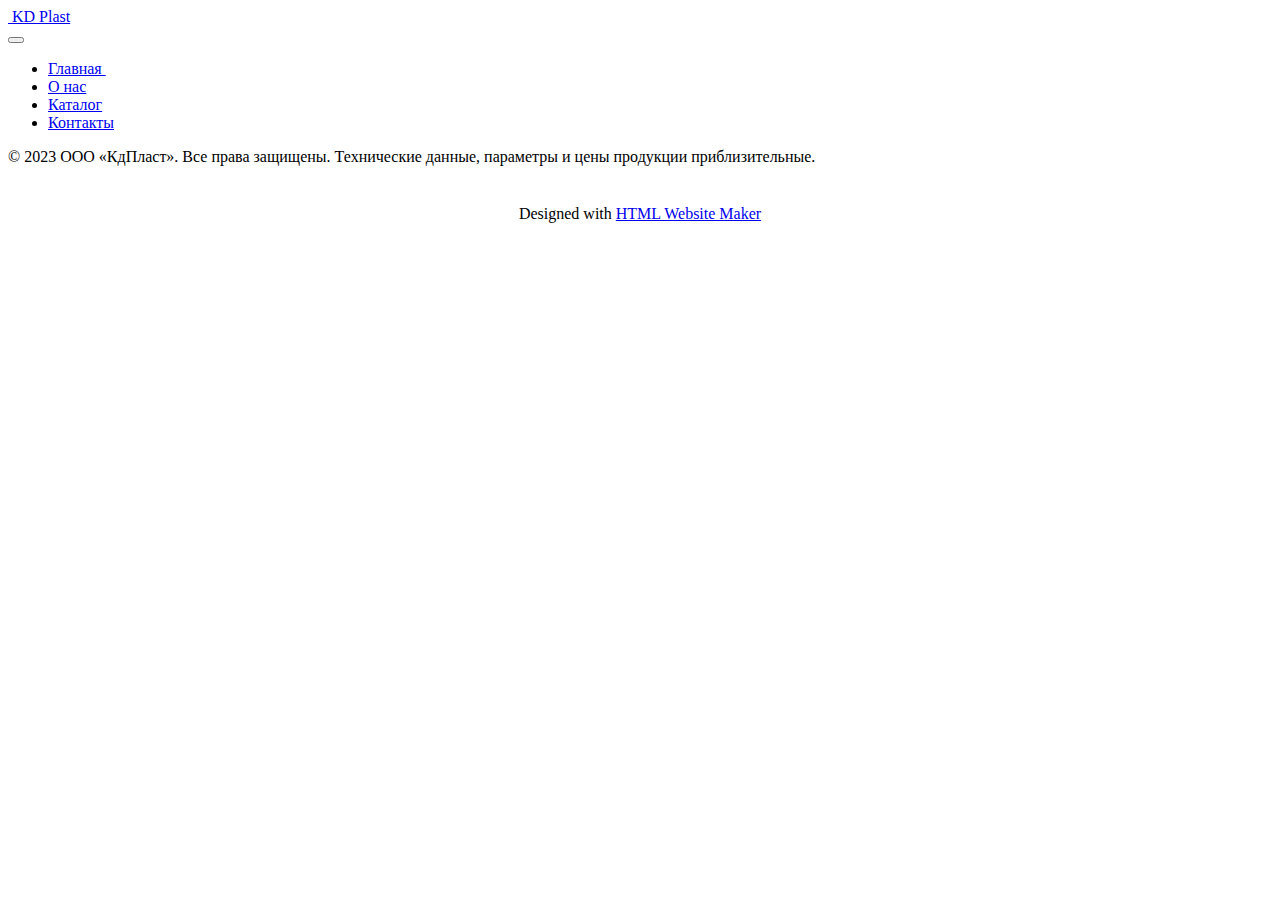
==== page2.html @ e521b4bc "Add files via upload" ====
<!DOCTYPE html>
<html  >
<head>
  <meta charset="UTF-8">
  <meta http-equiv="X-UA-Compatible" content="IE=edge">
  <meta name="generator" content="Mobirise v5.8.9, mobirise.com">
  <meta name="viewport" content="width=device-width, initial-scale=1, minimum-scale=1">
  <link rel="shortcut icon" href="assets/images/kd-plast.jpg" type="image/x-icon">
  <meta name="description" content="">
  
  
  <title>PVHVspenenny</title>
  <link rel="stylesheet" href="assets/bootstrap/css/bootstrap.min.css">
  <link rel="stylesheet" href="assets/bootstrap/css/bootstrap-grid.min.css">
  <link rel="stylesheet" href="assets/bootstrap/css/bootstrap-reboot.min.css">
  <link rel="stylesheet" href="assets/dropdown/css/style.css">
  <link rel="stylesheet" href="assets/socicon/css/styles.css">
  <link rel="stylesheet" href="assets/theme/css/style.css">
  <link rel="preload" href="https://fonts.googleapis.com/css?family=Inter:100,200,300,400,500,600,700,800,900&display=swap" as="style" onload="this.onload=null;this.rel='stylesheet'">
  <noscript><link rel="stylesheet" href="https://fonts.googleapis.com/css?family=Inter:100,200,300,400,500,600,700,800,900&display=swap"></noscript>
  <link rel="preload" as="style" href="assets/mobirise/css/mbr-additional.css"><link rel="stylesheet" href="assets/mobirise/css/mbr-additional.css" type="text/css">

  
  
  
</head>
<body>
  
  <section data-bs-version="5.1" class="menu menu3 cid-sFAA5oUu2Y" once="menu" id="menu3-r">
    
    <nav class="navbar navbar-dropdown navbar-fixed-top navbar-expand-lg">
        <div class="container-fluid">
            <div class="navbar-brand">
                <span class="navbar-logo">
                    <a href="index.html">
                        <img src="assets/images/kd-plast.jpg" alt="" style="height: 4.3rem;">
                    </a>
                </span>
                <span class="navbar-caption-wrap"><a class="navbar-caption text-primary display-5" href="index.html">KD Plast</a></span>
            </div>
            <button class="navbar-toggler" type="button" data-toggle="collapse" data-bs-toggle="collapse" data-target="#navbarSupportedContent" data-bs-target="#navbarSupportedContent" aria-controls="navbarNavAltMarkup" aria-expanded="false" aria-label="Toggle navigation">
                <div class="hamburger">
                    <span></span>
                    <span></span>
                    <span></span>
                    <span></span>
                </div>
            </button>
            <div class="collapse navbar-collapse" id="navbarSupportedContent">
                <ul class="navbar-nav nav-dropdown nav-right" data-app-modern-menu="true"><li class="nav-item"><a class="nav-link link text-primary display-7" href="index.html">Главная&nbsp;</a></li>
                    <li class="nav-item"><a class="nav-link link text-primary display-7" href="index.html#features16-9">О нас</a></li>
                    <li class="nav-item"><a class="nav-link link text-primary display-7" href="index.html#content17-o">Каталог</a>
                    </li><li class="nav-item"><a class="nav-link link text-primary display-7" href="index.html#contacts3-c">Контакты</a></li></ul>
                <div class="icons-menu">
                    
                        <span class="p-2 mbr-iconfont socicon-instagram socicon" style="font-size: 23px; color: rgb(5, 56, 107); fill: rgb(5, 56, 107);"></span>
                    
                    
                    
                    
                </div>
                
            </div>
        </div>
    </nav>
</section>

<section data-bs-version="5.1" class="footer7 cid-tExqvWkfB7" once="footers" id="footer7-s">

    

    

    <div class="container">
        <div class="media-container-row align-center mbr-white">
            <div class="col-12">
                <p class="mbr-text mb-0 mbr-fonts-style display-7">
                    © 2023 ООО «КдПласт». Все права защищены. Технические данные, параметры и цены продукции приблизительные.
                </p>
            </div>
        </div>
    </div>
</section><section class="display-7" style="padding: 0;align-items: center;justify-content: center;flex-wrap: wrap;    align-content: center;display: flex;position: relative;height: 4rem;"><a href="https://mobiri.se/3019730" style="flex: 1 1;height: 4rem;position: absolute;width: 100%;z-index: 1;"><img alt="" style="height: 4rem;" src="[data-uri]"></a><p style="margin: 0;text-align: center;" class="display-7">Designed with &#8204;</p><a style="z-index:1" href="https://mobirise.com/html-builder.html">HTML Website Maker</a></section><script src="assets/bootstrap/js/bootstrap.bundle.min.js"></script>  <script src="assets/smoothscroll/smooth-scroll.js"></script>  <script src="assets/ytplayer/index.js"></script>  <script src="assets/dropdown/js/navbar-dropdown.js"></script>  <script src="assets/theme/js/script.js"></script>  
  
  
</body>
</html>
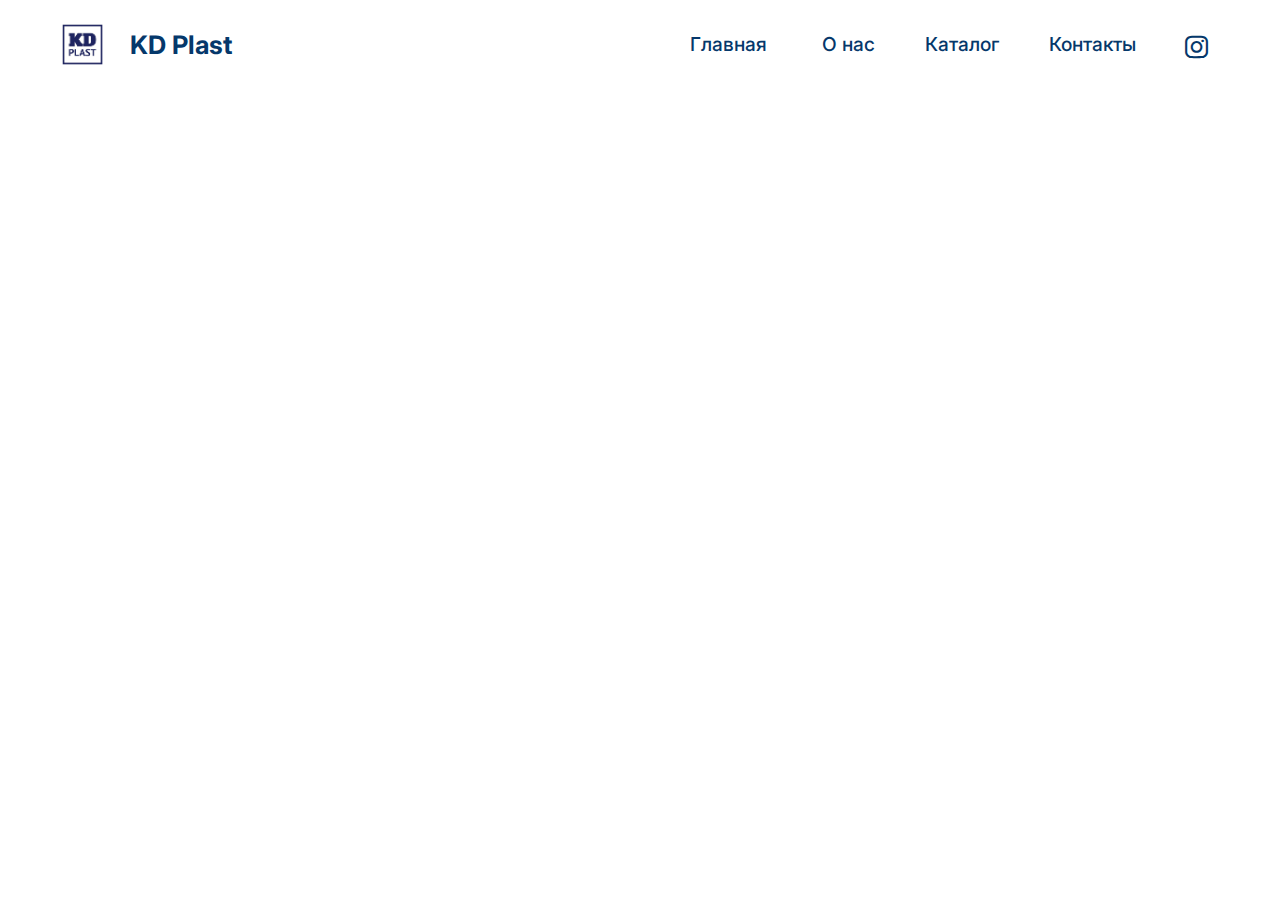
==== commit ebb8cfd6: "Update page2.html" ====
--- a/page2.html
+++ b/page2.html
@@ -80,8 +80,8 @@
             </div>
         </div>
     </div>
-</section><section class="display-7" style="padding: 0;align-items: center;justify-content: center;flex-wrap: wrap;    align-content: center;display: flex;position: relative;height: 4rem;"><a href="https://mobiri.se/3019730" style="flex: 1 1;height: 4rem;position: absolute;width: 100%;z-index: 1;"><img alt="" style="height: 4rem;" src="[data-uri]"></a><p style="margin: 0;text-align: center;" class="display-7">Designed with &#8204;</p><a style="z-index:1" href="https://mobirise.com/html-builder.html">HTML Website Maker</a></section><script src="assets/bootstrap/js/bootstrap.bundle.min.js"></script>  <script src="assets/smoothscroll/smooth-scroll.js"></script>  <script src="assets/ytplayer/index.js"></script>  <script src="assets/dropdown/js/navbar-dropdown.js"></script>  <script src="assets/theme/js/script.js"></script>  
+</section><script src="assets/bootstrap/js/bootstrap.bundle.min.js"></script>  <script src="assets/smoothscroll/smooth-scroll.js"></script>  <script src="assets/ytplayer/index.js"></script>  <script src="assets/dropdown/js/navbar-dropdown.js"></script>  <script src="assets/theme/js/script.js"></script>  
   
   
 </body>
-</html>+</html>
--- a/assets/dropdown/css/style.css
+++ b/assets/dropdown/css/style.css
@@ -0,0 +1,265 @@
+.navbar-dropdown {
+  left: 0;
+  padding: 0;
+  position: absolute;
+  right: 0;
+  top: 0;
+  transition: all 0.45s ease;
+  z-index: 1030;
+  background: #282828; }
+  .navbar-dropdown .navbar-logo {
+    margin-right: 0.8rem;
+    transition: margin 0.3s ease-in-out;
+    vertical-align: middle; }
+    .navbar-dropdown .navbar-logo img {
+      height: 3.125rem;
+      transition: all 0.3s ease-in-out; }
+    .navbar-dropdown .navbar-logo.mbr-iconfont {
+      font-size: 3.125rem;
+      line-height: 3.125rem; }
+  .navbar-dropdown .navbar-caption {
+    font-weight: 700;
+    white-space: normal;
+    vertical-align: -4px;
+    line-height: 3.125rem !important; }
+    .navbar-dropdown .navbar-caption, .navbar-dropdown .navbar-caption:hover {
+      color: inherit;
+      text-decoration: none; }
+  .navbar-dropdown .mbr-iconfont + .navbar-caption {
+    vertical-align: -1px; }
+  .navbar-dropdown.navbar-fixed-top {
+    position: fixed; }
+  .navbar-dropdown .navbar-brand span {
+    vertical-align: -4px; }
+  .navbar-dropdown.bg-color.transparent {
+    background: none; }
+  .navbar-dropdown.navbar-short .navbar-brand {
+    padding: 0.625rem 0; }
+    .navbar-dropdown.navbar-short .navbar-brand span {
+      vertical-align: -1px; }
+  .navbar-dropdown.navbar-short .navbar-caption {
+    line-height: 2.375rem !important;
+    vertical-align: -2px; }
+  .navbar-dropdown.navbar-short .navbar-logo {
+    margin-right: 0.5rem; }
+    .navbar-dropdown.navbar-short .navbar-logo img {
+      height: 2.375rem; }
+    .navbar-dropdown.navbar-short .navbar-logo.mbr-iconfont {
+      font-size: 2.375rem;
+      line-height: 2.375rem; }
+  .navbar-dropdown.navbar-short .mbr-table-cell {
+    height: 3.625rem; }
+  .navbar-dropdown .navbar-close {
+    left: 0.6875rem;
+    position: fixed;
+    top: 0.75rem;
+    z-index: 1000; }
+  .navbar-dropdown .hamburger-icon {
+    content: "";
+    display: inline-block;
+    vertical-align: middle;
+    width: 16px;
+    -webkit-box-shadow: 0 -6px 0 1px #282828,0 0 0 1px #282828,0 6px 0 1px #282828;
+    -moz-box-shadow: 0 -6px 0 1px #282828,0 0 0 1px #282828,0 6px 0 1px #282828;
+    box-shadow: 0 -6px 0 1px #282828,0 0 0 1px #282828,0 6px 0 1px #282828; }
+
+.dropdown-menu .dropdown-toggle[data-toggle="dropdown-submenu"]::after {
+  border-bottom: 0.35em solid transparent;
+  border-left: 0.35em solid;
+  border-right: 0;
+  border-top: 0.35em solid transparent;
+  margin-left: 0.3rem; }
+
+.dropdown-menu .dropdown-item:focus {
+  outline: 0; }
+
+.nav-dropdown {
+  font-size: 0.75rem;
+  font-weight: 500;
+  height: auto !important; }
+  .nav-dropdown .nav-btn {
+    padding-left: 1rem; }
+  .nav-dropdown .link {
+    margin: .667em 1.667em;
+    font-weight: 500;
+    padding: 0;
+    transition: color .2s ease-in-out; }
+    .nav-dropdown .link.dropdown-toggle {
+      margin-right: 2.583em; }
+      .nav-dropdown .link.dropdown-toggle::after {
+        margin-left: .25rem;
+        border-top: 0.35em solid;
+        border-right: 0.35em solid transparent;
+        border-left: 0.35em solid transparent;
+        border-bottom: 0; }
+      .nav-dropdown .link.dropdown-toggle[aria-expanded="true"] {
+        margin: 0;
+        padding: 0.667em 3.263em  0.667em 1.667em; }
+  .nav-dropdown .link::after,
+  .nav-dropdown .dropdown-item::after {
+    color: inherit; }
+  .nav-dropdown .btn {
+    font-size: 0.75rem;
+    font-weight: 700;
+    letter-spacing: 0;
+    margin-bottom: 0;
+    padding-left: 1.25rem;
+    padding-right: 1.25rem; }
+  .nav-dropdown .dropdown-menu {
+    border-radius: 0;
+    border: 0;
+    left: 0;
+    margin: 0;
+    padding-bottom: 1.25rem;
+    padding-top: 1.25rem;
+    position: relative; }
+  .nav-dropdown .dropdown-submenu {
+    margin-left: 0.125rem;
+    top: 0; }
+  .nav-dropdown .dropdown-item {
+    font-weight: 500;
+    line-height: 2;
+    padding: 0.3846em 4.615em 0.3846em 1.5385em;
+    position: relative;
+    transition: color .2s ease-in-out, background-color .2s ease-in-out; }
+    .nav-dropdown .dropdown-item::after {
+      margin-top: -0.3077em;
+      position: absolute;
+      right: 1.1538em;
+      top: 50%; }
+    .nav-dropdown .dropdown-item:focus, .nav-dropdown .dropdown-item:hover {
+      background: none; }
+
+@media (max-width: 767px) {
+  .nav-dropdown.navbar-toggleable-sm {
+    bottom: 0;
+    display: none;
+    left: 0;
+    overflow-x: hidden;
+    position: fixed;
+    top: 0;
+    transform: translateX(-100%);
+    -ms-transform: translateX(-100%);
+    -webkit-transform: translateX(-100%);
+    width: 18.75rem;
+    z-index: 999; } }
+.nav-dropdown.navbar-toggleable-xl {
+  bottom: 0;
+  display: none;
+  left: 0;
+  overflow-x: hidden;
+  position: fixed;
+  top: 0;
+  transform: translateX(-100%);
+  -ms-transform: translateX(-100%);
+  -webkit-transform: translateX(-100%);
+  width: 18.75rem;
+  z-index: 999; }
+
+.nav-dropdown-sm {
+  display: block !important;
+  overflow-x: hidden;
+  overflow: auto;
+  padding-top: 3.875rem; }
+  .nav-dropdown-sm::after {
+    content: "";
+    display: block;
+    height: 3rem;
+    width: 100%; }
+  .nav-dropdown-sm.collapse.in ~ .navbar-close {
+    display: block !important; }
+  .nav-dropdown-sm.collapsing, .nav-dropdown-sm.collapse.in {
+    transform: translateX(0);
+    -ms-transform: translateX(0);
+    -webkit-transform: translateX(0);
+    transition: all 0.25s ease-out;
+    -webkit-transition: all 0.25s ease-out;
+    background: #282828; }
+  .nav-dropdown-sm.collapsing[aria-expanded="false"] {
+    transform: translateX(-100%);
+    -ms-transform: translateX(-100%);
+    -webkit-transform: translateX(-100%); }
+  .nav-dropdown-sm .nav-item {
+    display: block;
+    margin-left: 0 !important;
+    padding-left: 0; }
+  .nav-dropdown-sm .link,
+  .nav-dropdown-sm .dropdown-item {
+    border-top: 1px dotted rgba(255, 255, 255, 0.1);
+    font-size: 0.8125rem;
+    line-height: 1.6;
+    margin: 0 !important;
+    padding: 0.875rem 2.4rem 0.875rem 1.5625rem !important;
+    position: relative;
+    white-space: normal; }
+    .nav-dropdown-sm .link:focus, .nav-dropdown-sm .link:hover,
+    .nav-dropdown-sm .dropdown-item:focus,
+    .nav-dropdown-sm .dropdown-item:hover {
+      background: rgba(0, 0, 0, 0.2) !important;
+      color: #c0a375; }
+  .nav-dropdown-sm .nav-btn {
+    position: relative;
+    padding: 1.5625rem 1.5625rem 0 1.5625rem; }
+    .nav-dropdown-sm .nav-btn::before {
+      border-top: 1px dotted rgba(255, 255, 255, 0.1);
+      content: "";
+      left: 0;
+      position: absolute;
+      top: 0;
+      width: 100%; }
+    .nav-dropdown-sm .nav-btn + .nav-btn {
+      padding-top: 0.625rem; }
+      .nav-dropdown-sm .nav-btn + .nav-btn::before {
+        display: none; }
+  .nav-dropdown-sm .btn {
+    padding: 0.625rem 0; }
+  .nav-dropdown-sm .dropdown-toggle[data-toggle="dropdown-submenu"]::after {
+    margin-left: .25rem;
+    border-top: 0.35em solid;
+    border-right: 0.35em solid transparent;
+    border-left: 0.35em solid transparent;
+    border-bottom: 0; }
+  .nav-dropdown-sm .dropdown-toggle[data-toggle="dropdown-submenu"][aria-expanded="true"]::after {
+    border-top: 0;
+    border-right: 0.35em solid transparent;
+    border-left: 0.35em solid transparent;
+    border-bottom: 0.35em solid; }
+  .nav-dropdown-sm .dropdown-menu {
+    margin: 0;
+    padding: 0;
+    position: relative;
+    top: 0;
+    left: 0;
+    width: 100%;
+    border: 0;
+    float: none;
+    border-radius: 0;
+    background: none; }
+  .nav-dropdown-sm .dropdown-submenu {
+    left: 100%;
+    margin-left: 0.125rem;
+    margin-top: -1.25rem;
+    top: 0; }
+
+.navbar-toggleable-sm .nav-dropdown .dropdown-menu {
+  position: absolute; }
+
+.navbar-toggleable-sm .nav-dropdown .dropdown-submenu {
+  left: 100%;
+  margin-left: 0.125rem;
+  margin-top: -1.25rem;
+  top: 0; }
+
+.navbar-toggleable-sm.opened .nav-dropdown .dropdown-menu {
+  position: relative; }
+
+.navbar-toggleable-sm.opened .nav-dropdown .dropdown-submenu {
+  left: 0;
+  margin-left: 00rem;
+  margin-top: 0rem;
+  top: 0; }
+
+.is-builder .nav-dropdown.collapsing {
+  transition: none !important; }
+
+
--- a/assets/socicon/css/styles.css
+++ b/assets/socicon/css/styles.css
@@ -0,0 +1,934 @@
+@charset "UTF-8";
+
+@font-face {
+  font-family: 'Socicon';
+  src:  url('../fonts/socicon.eot');
+  src:  url('../fonts/socicon.eot?#iefix') format('embedded-opentype'),
+    url('../fonts/socicon.woff2') format('woff2'),
+    url('../fonts/socicon.ttf') format('truetype'),
+    url('../fonts/socicon.woff') format('woff'),
+    url('../fonts/socicon.svg#socicon') format('svg');
+  font-weight: normal;
+  font-style: normal;
+  font-display: swap;
+}
+
+[data-icon]:before {
+  font-family: "socicon" !important;
+  content: attr(data-icon);
+  font-style: normal !important;
+  font-weight: normal !important;
+  font-variant: normal !important;
+  text-transform: none !important;
+  speak: none;
+  line-height: 1;
+  -webkit-font-smoothing: antialiased;
+  -moz-osx-font-smoothing: grayscale;
+}
+
+[class^="socicon-"], [class*=" socicon-"] {
+  /* use !important to prevent issues with browser extensions that change fonts */
+  font-family: 'Socicon' !important;
+  speak: none;
+  font-style: normal;
+  font-weight: normal;
+  font-variant: normal;
+  text-transform: none;
+  line-height: 1;
+
+  /* Better Font Rendering =========== */
+  -webkit-font-smoothing: antialiased;
+  -moz-osx-font-smoothing: grayscale;
+}
+
+.socicon-eitaa:before {
+  content: "\e97c";
+}
+.socicon-soroush:before {
+  content: "\e97d";
+}
+.socicon-bale:before {
+  content: "\e97e";
+}
+.socicon-zazzle:before {
+  content: "\e97b";
+}
+.socicon-society6:before {
+  content: "\e97a";
+}
+.socicon-redbubble:before {
+  content: "\e979";
+}
+.socicon-avvo:before {
+  content: "\e978";
+}
+.socicon-stitcher:before {
+  content: "\e977";
+}
+.socicon-googlehangouts:before {
+  content: "\e974";
+}
+.socicon-dlive:before {
+  content: "\e975";
+}
+.socicon-vsco:before {
+  content: "\e976";
+}
+.socicon-flipboard:before {
+  content: "\e973";
+}
+.socicon-ubuntu:before {
+  content: "\e958";
+}
+.socicon-artstation:before {
+  content: "\e959";
+}
+.socicon-invision:before {
+  content: "\e95a";
+}
+.socicon-torial:before {
+  content: "\e95b";
+}
+.socicon-collectorz:before {
+  content: "\e95c";
+}
+.socicon-seenthis:before {
+  content: "\e95d";
+}
+.socicon-googleplaymusic:before {
+  content: "\e95e";
+}
+.socicon-debian:before {
+  content: "\e95f";
+}
+.socicon-filmfreeway:before {
+  content: "\e960";
+}
+.socicon-gnome:before {
+  content: "\e961";
+}
+.socicon-itchio:before {
+  content: "\e962";
+}
+.socicon-jamendo:before {
+  content: "\e963";
+}
+.socicon-mix:before {
+  content: "\e964";
+}
+.socicon-sharepoint:before {
+  content: "\e965";
+}
+.socicon-tinder:before {
+  content: "\e966";
+}
+.socicon-windguru:before {
+  content: "\e967";
+}
+.socicon-cdbaby:before {
+  content: "\e968";
+}
+.socicon-elementaryos:before {
+  content: "\e969";
+}
+.socicon-stage32:before {
+  content: "\e96a";
+}
+.socicon-tiktok:before {
+  content: "\e96b";
+}
+.socicon-gitter:before {
+  content: "\e96c";
+}
+.socicon-letterboxd:before {
+  content: "\e96d";
+}
+.socicon-threema:before {
+  content: "\e96e";
+}
+.socicon-splice:before {
+  content: "\e96f";
+}
+.socicon-metapop:before {
+  content: "\e970";
+}
+.socicon-naver:before {
+  content: "\e971";
+}
+.socicon-remote:before {
+  content: "\e972";
+}
+.socicon-internet:before {
+  content: "\e957";
+}
+.socicon-moddb:before {
+  content: "\e94b";
+}
+.socicon-indiedb:before {
+  content: "\e94c";
+}
+.socicon-traxsource:before {
+  content: "\e94d";
+}
+.socicon-gamefor:before {
+  content: "\e94e";
+}
+.socicon-pixiv:before {
+  content: "\e94f";
+}
+.socicon-myanimelist:before {
+  content: "\e950";
+}
+.socicon-blackberry:before {
+  content: "\e951";
+}
+.socicon-wickr:before {
+  content: "\e952";
+}
+.socicon-spip:before {
+  content: "\e953";
+}
+.socicon-napster:before {
+  content: "\e954";
+}
+.socicon-beatport:before {
+  content: "\e955";
+}
+.socicon-hackerone:before {
+  content: "\e956";
+}
+.socicon-hackernews:before {
+  content: "\e946";
+}
+.socicon-smashwords:before {
+  content: "\e947";
+}
+.socicon-kobo:before {
+  content: "\e948";
+}
+.socicon-bookbub:before {
+  content: "\e949";
+}
+.socicon-mailru:before {
+  content: "\e94a";
+}
+.socicon-gitlab:before {
+  content: "\e945";
+}
+.socicon-instructables:before {
+  content: "\e944";
+}
+.socicon-portfolio:before {
+  content: "\e943";
+}
+.socicon-codered:before {
+  content: "\e940";
+}
+.socicon-origin:before {
+  content: "\e941";
+}
+.socicon-nextdoor:before {
+  content: "\e942";
+}
+.socicon-udemy:before {
+  content: "\e93f";
+}
+.socicon-livemaster:before {
+  content: "\e93e";
+}
+.socicon-crunchbase:before {
+  content: "\e93b";
+}
+.socicon-homefy:before {
+  content: "\e93c";
+}
+.socicon-calendly:before {
+  content: "\e93d";
+}
+.socicon-realtor:before {
+  content: "\e90f";
+}
+.socicon-tidal:before {
+  content: "\e910";
+}
+.socicon-qobuz:before {
+  content: "\e911";
+}
+.socicon-natgeo:before {
+  content: "\e912";
+}
+.socicon-mastodon:before {
+  content: "\e913";
+}
+.socicon-unsplash:before {
+  content: "\e914";
+}
+.socicon-homeadvisor:before {
+  content: "\e915";
+}
+.socicon-angieslist:before {
+  content: "\e916";
+}
+.socicon-codepen:before {
+  content: "\e917";
+}
+.socicon-slack:before {
+  content: "\e918";
+}
+.socicon-openaigym:before {
+  content: "\e919";
+}
+.socicon-logmein:before {
+  content: "\e91a";
+}
+.socicon-fiverr:before {
+  content: "\e91b";
+}
+.socicon-gotomeeting:before {
+  content: "\e91c";
+}
+.socicon-aliexpress:before {
+  content: "\e91d";
+}
+.socicon-guru:before {
+  content: "\e91e";
+}
+.socicon-appstore:before {
+  content: "\e91f";
+}
+.socicon-homes:before {
+  content: "\e920";
+}
+.socicon-zoom:before {
+  content: "\e921";
+}
+.socicon-alibaba:before {
+  content: "\e922";
+}
+.socicon-craigslist:before {
+  content: "\e923";
+}
+.socicon-wix:before {
+  content: "\e924";
+}
+.socicon-redfin:before {
+  content: "\e925";
+}
+.socicon-googlecalendar:before {
+  content: "\e926";
+}
+.socicon-shopify:before {
+  content: "\e927";
+}
+.socicon-freelancer:before {
+  content: "\e928";
+}
+.socicon-seedrs:before {
+  content: "\e929";
+}
+.socicon-bing:before {
+  content: "\e92a";
+}
+.socicon-doodle:before {
+  content: "\e92b";
+}
+.socicon-bonanza:before {
+  content: "\e92c";
+}
+.socicon-squarespace:before {
+  content: "\e92d";
+}
+.socicon-toptal:before {
+  content: "\e92e";
+}
+.socicon-gust:before {
+  content: "\e92f";
+}
+.socicon-ask:before {
+  content: "\e930";
+}
+.socicon-trulia:before {
+  content: "\e931";
+}
+.socicon-loomly:before {
+  content: "\e932";
+}
+.socicon-ghost:before {
+  content: "\e933";
+}
+.socicon-upwork:before {
+  content: "\e934";
+}
+.socicon-fundable:before {
+  content: "\e935";
+}
+.socicon-booking:before {
+  content: "\e936";
+}
+.socicon-googlemaps:before {
+  content: "\e937";
+}
+.socicon-zillow:before {
+  content: "\e938";
+}
+.socicon-niconico:before {
+  content: "\e939";
+}
+.socicon-toneden:before {
+  content: "\e93a";
+}
+.socicon-augment:before {
+  content: "\e908";
+}
+.socicon-bitbucket:before {
+  content: "\e909";
+}
+.socicon-fyuse:before {
+  content: "\e90a";
+}
+.socicon-yt-gaming:before {
+  content: "\e90b";
+}
+.socicon-sketchfab:before {
+  content: "\e90c";
+}
+.socicon-mobcrush:before {
+  content: "\e90d";
+}
+.socicon-microsoft:before {
+  content: "\e90e";
+}
+.socicon-pandora:before {
+  content: "\e907";
+}
+.socicon-messenger:before {
+  content: "\e906";
+}
+.socicon-gamewisp:before {
+  content: "\e905";
+}
+.socicon-bloglovin:before {
+  content: "\e904";
+}
+.socicon-tunein:before {
+  content: "\e903";
+}
+.socicon-gamejolt:before {
+  content: "\e901";
+}
+.socicon-trello:before {
+  content: "\e902";
+}
+.socicon-spreadshirt:before {
+  content: "\e900";
+}
+.socicon-500px:before {
+  content: "\e000";
+}
+.socicon-8tracks:before {
+  content: "\e001";
+}
+.socicon-airbnb:before {
+  content: "\e002";
+}
+.socicon-alliance:before {
+  content: "\e003";
+}
+.socicon-amazon:before {
+  content: "\e004";
+}
+.socicon-amplement:before {
+  content: "\e005";
+}
+.socicon-android:before {
+  content: "\e006";
+}
+.socicon-angellist:before {
+  content: "\e007";
+}
+.socicon-apple:before {
+  content: "\e008";
+}
+.socicon-appnet:before {
+  content: "\e009";
+}
+.socicon-baidu:before {
+  content: "\e00a";
+}
+.socicon-bandcamp:before {
+  content: "\e00b";
+}
+.socicon-battlenet:before {
+  content: "\e00c";
+}
+.socicon-mixer:before {
+  content: "\e00d";
+}
+.socicon-bebee:before {
+  content: "\e00e";
+}
+.socicon-bebo:before {
+  content: "\e00f";
+}
+.socicon-behance:before {
+  content: "\e010";
+}
+.socicon-blizzard:before {
+  content: "\e011";
+}
+.socicon-blogger:before {
+  content: "\e012";
+}
+.socicon-buffer:before {
+  content: "\e013";
+}
+.socicon-chrome:before {
+  content: "\e014";
+}
+.socicon-coderwall:before {
+  content: "\e015";
+}
+.socicon-curse:before {
+  content: "\e016";
+}
+.socicon-dailymotion:before {
+  content: "\e017";
+}
+.socicon-deezer:before {
+  content: "\e018";
+}
+.socicon-delicious:before {
+  content: "\e019";
+}
+.socicon-deviantart:before {
+  content: "\e01a";
+}
+.socicon-diablo:before {
+  content: "\e01b";
+}
+.socicon-digg:before {
+  content: "\e01c";
+}
+.socicon-discord:before {
+  content: "\e01d";
+}
+.socicon-disqus:before {
+  content: "\e01e";
+}
+.socicon-douban:before {
+  content: "\e01f";
+}
+.socicon-draugiem:before {
+  content: "\e020";
+}
+.socicon-dribbble:before {
+  content: "\e021";
+}
+.socicon-drupal:before {
+  content: "\e022";
+}
+.socicon-ebay:before {
+  content: "\e023";
+}
+.socicon-ello:before {
+  content: "\e024";
+}
+.socicon-endomodo:before {
+  content: "\e025";
+}
+.socicon-envato:before {
+  content: "\e026";
+}
+.socicon-etsy:before {
+  content: "\e027";
+}
+.socicon-facebook:before {
+  content: "\e028";
+}
+.socicon-feedburner:before {
+  content: "\e029";
+}
+.socicon-filmweb:before {
+  content: "\e02a";
+}
+.socicon-firefox:before {
+  content: "\e02b";
+}
+.socicon-flattr:before {
+  content: "\e02c";
+}
+.socicon-flickr:before {
+  content: "\e02d";
+}
+.socicon-formulr:before {
+  content: "\e02e";
+}
+.socicon-forrst:before {
+  content: "\e02f";
+}
+.socicon-foursquare:before {
+  content: "\e030";
+}
+.socicon-friendfeed:before {
+  content: "\e031";
+}
+.socicon-github:before {
+  content: "\e032";
+}
+.socicon-goodreads:before {
+  content: "\e033";
+}
+.socicon-google:before {
+  content: "\e034";
+}
+.socicon-googlescholar:before {
+  content: "\e035";
+}
+.socicon-googlegroups:before {
+  content: "\e036";
+}
+.socicon-googlephotos:before {
+  content: "\e037";
+}
+.socicon-googleplus:before {
+  content: "\e038";
+}
+.socicon-grooveshark:before {
+  content: "\e039";
+}
+.socicon-hackerrank:before {
+  content: "\e03a";
+}
+.socicon-hearthstone:before {
+  content: "\e03b";
+}
+.socicon-hellocoton:before {
+  content: "\e03c";
+}
+.socicon-heroes:before {
+  content: "\e03d";
+}
+.socicon-smashcast:before {
+  content: "\e03e";
+}
+.socicon-horde:before {
+  content: "\e03f";
+}
+.socicon-houzz:before {
+  content: "\e040";
+}
+.socicon-icq:before {
+  content: "\e041";
+}
+.socicon-identica:before {
+  content: "\e042";
+}
+.socicon-imdb:before {
+  content: "\e043";
+}
+.socicon-instagram:before {
+  content: "\e044";
+}
+.socicon-issuu:before {
+  content: "\e045";
+}
+.socicon-istock:before {
+  content: "\e046";
+}
+.socicon-itunes:before {
+  content: "\e047";
+}
+.socicon-keybase:before {
+  content: "\e048";
+}
+.socicon-lanyrd:before {
+  content: "\e049";
+}
+.socicon-lastfm:before {
+  content: "\e04a";
+}
+.socicon-line:before {
+  content: "\e04b";
+}
+.socicon-linkedin:before {
+  content: "\e04c";
+}
+.socicon-livejournal:before {
+  content: "\e04d";
+}
+.socicon-lyft:before {
+  content: "\e04e";
+}
+.socicon-macos:before {
+  content: "\e04f";
+}
+.socicon-mail:before {
+  content: "\e050";
+}
+.socicon-medium:before {
+  content: "\e051";
+}
+.socicon-meetup:before {
+  content: "\e052";
+}
+.socicon-mixcloud:before {
+  content: "\e053";
+}
+.socicon-modelmayhem:before {
+  content: "\e054";
+}
+.socicon-mumble:before {
+  content: "\e055";
+}
+.socicon-myspace:before {
+  content: "\e056";
+}
+.socicon-newsvine:before {
+  content: "\e057";
+}
+.socicon-nintendo:before {
+  content: "\e058";
+}
+.socicon-npm:before {
+  content: "\e059";
+}
+.socicon-odnoklassniki:before {
+  content: "\e05a";
+}
+.socicon-openid:before {
+  content: "\e05b";
+}
+.socicon-opera:before {
+  content: "\e05c";
+}
+.socicon-outlook:before {
+  content: "\e05d";
+}
+.socicon-overwatch:before {
+  content: "\e05e";
+}
+.socicon-patreon:before {
+  content: "\e05f";
+}
+.socicon-paypal:before {
+  content: "\e060";
+}
+.socicon-periscope:before {
+  content: "\e061";
+}
+.socicon-persona:before {
+  content: "\e062";
+}
+.socicon-pinterest:before {
+  content: "\e063";
+}
+.socicon-play:before {
+  content: "\e064";
+}
+.socicon-player:before {
+  content: "\e065";
+}
+.socicon-playstation:before {
+  content: "\e066";
+}
+.socicon-pocket:before {
+  content: "\e067";
+}
+.socicon-qq:before {
+  content: "\e068";
+}
+.socicon-quora:before {
+  content: "\e069";
+}
+.socicon-raidcall:before {
+  content: "\e06a";
+}
+.socicon-ravelry:before {
+  content: "\e06b";
+}
+.socicon-reddit:before {
+  content: "\e06c";
+}
+.socicon-renren:before {
+  content: "\e06d";
+}
+.socicon-researchgate:before {
+  content: "\e06e";
+}
+.socicon-residentadvisor:before {
+  content: "\e06f";
+}
+.socicon-reverbnation:before {
+  content: "\e070";
+}
+.socicon-rss:before {
+  content: "\e071";
+}
+.socicon-sharethis:before {
+  content: "\e072";
+}
+.socicon-skype:before {
+  content: "\e073";
+}
+.socicon-slideshare:before {
+  content: "\e074";
+}
+.socicon-smugmug:before {
+  content: "\e075";
+}
+.socicon-snapchat:before {
+  content: "\e076";
+}
+.socicon-songkick:before {
+  content: "\e077";
+}
+.socicon-soundcloud:before {
+  content: "\e078";
+}
+.socicon-spotify:before {
+  content: "\e079";
+}
+.socicon-stackexchange:before {
+  content: "\e07a";
+}
+.socicon-stackoverflow:before {
+  content: "\e07b";
+}
+.socicon-starcraft:before {
+  content: "\e07c";
+}
+.socicon-stayfriends:before {
+  content: "\e07d";
+}
+.socicon-steam:before {
+  content: "\e07e";
+}
+.socicon-storehouse:before {
+  content: "\e07f";
+}
+.socicon-strava:before {
+  content: "\e080";
+}
+.socicon-streamjar:before {
+  content: "\e081";
+}
+.socicon-stumbleupon:before {
+  content: "\e082";
+}
+.socicon-swarm:before {
+  content: "\e083";
+}
+.socicon-teamspeak:before {
+  content: "\e084";
+}
+.socicon-teamviewer:before {
+  content: "\e085";
+}
+.socicon-technorati:before {
+  content: "\e086";
+}
+.socicon-telegram:before {
+  content: "\e087";
+}
+.socicon-tripadvisor:before {
+  content: "\e088";
+}
+.socicon-tripit:before {
+  content: "\e089";
+}
+.socicon-triplej:before {
+  content: "\e08a";
+}
+.socicon-tumblr:before {
+  content: "\e08b";
+}
+.socicon-twitch:before {
+  content: "\e08c";
+}
+.socicon-twitter:before {
+  content: "\e08d";
+}
+.socicon-uber:before {
+  content: "\e08e";
+}
+.socicon-ventrilo:before {
+  content: "\e08f";
+}
+.socicon-viadeo:before {
+  content: "\e090";
+}
+.socicon-viber:before {
+  content: "\e091";
+}
+.socicon-viewbug:before {
+  content: "\e092";
+}
+.socicon-vimeo:before {
+  content: "\e093";
+}
+.socicon-vine:before {
+  content: "\e094";
+}
+.socicon-vkontakte:before {
+  content: "\e095";
+}
+.socicon-warcraft:before {
+  content: "\e096";
+}
+.socicon-wechat:before {
+  content: "\e097";
+}
+.socicon-weibo:before {
+  content: "\e098";
+}
+.socicon-whatsapp:before {
+  content: "\e099";
+}
+.socicon-wikipedia:before {
+  content: "\e09a";
+}
+.socicon-windows:before {
+  content: "\e09b";
+}
+.socicon-wordpress:before {
+  content: "\e09c";
+}
+.socicon-wykop:before {
+  content: "\e09d";
+}
+.socicon-xbox:before {
+  content: "\e09e";
+}
+.socicon-xing:before {
+  content: "\e09f";
+}
+.socicon-yahoo:before {
+  content: "\e0a0";
+}
+.socicon-yammer:before {
+  content: "\e0a1";
+}
+.socicon-yandex:before {
+  content: "\e0a2";
+}
+.socicon-yelp:before {
+  content: "\e0a3";
+}
+.socicon-younow:before {
+  content: "\e0a4";
+}
+.socicon-youtube:before {
+  content: "\e0a5";
+}
+.socicon-zapier:before {
+  content: "\e0a6";
+}
+.socicon-zerply:before {
+  content: "\e0a7";
+}
+.socicon-zomato:before {
+  content: "\e0a8";
+}
+.socicon-zynga:before {
+  content: "\e0a9";
+}
--- a/assets/theme/css/style.css
+++ b/assets/theme/css/style.css
@@ -0,0 +1,961 @@
+@charset "UTF-8";
+section {
+  background-color: #ffffff;
+}
+
+body {
+  font-style: normal;
+  line-height: 1.5;
+  font-weight: 400;
+  color: #232323;
+  position: relative;
+}
+
+button {
+  background-color: transparent;
+  border-color: transparent;
+}
+
+section,
+.container,
+.container-fluid {
+  position: relative;
+  word-wrap: break-word;
+}
+
+a.mbr-iconfont:hover {
+  text-decoration: none;
+}
+
+.article .lead p,
+.article .lead ul,
+.article .lead ol,
+.article .lead pre,
+.article .lead blockquote {
+  margin-bottom: 0;
+}
+
+a {
+  font-style: normal;
+  font-weight: 400;
+  cursor: pointer;
+}
+a, a:hover {
+  text-decoration: none;
+}
+
+.mbr-section-title {
+  font-style: normal;
+  line-height: 1.3;
+}
+
+.mbr-section-subtitle {
+  line-height: 1.3;
+}
+
+.mbr-text {
+  font-style: normal;
+  line-height: 1.7;
+}
+
+h1,
+h2,
+h3,
+h4,
+h5,
+h6,
+.display-1,
+.display-2,
+.display-4,
+.display-5,
+.display-7,
+span,
+p,
+a {
+  line-height: 1;
+  word-break: break-word;
+  word-wrap: break-word;
+  font-weight: 400;
+}
+
+b,
+strong {
+  font-weight: bold;
+}
+
+input:-webkit-autofill, input:-webkit-autofill:hover, input:-webkit-autofill:focus, input:-webkit-autofill:active {
+  transition-delay: 9999s;
+  -webkit-transition-property: background-color, color;
+  transition-property: background-color, color;
+}
+
+textarea[type=hidden] {
+  display: none;
+}
+
+section {
+  background-position: 50% 50%;
+  background-repeat: no-repeat;
+  background-size: cover;
+}
+section .mbr-background-video,
+section .mbr-background-video-preview {
+  position: absolute;
+  bottom: 0;
+  left: 0;
+  right: 0;
+  top: 0;
+}
+
+.hidden {
+  visibility: hidden;
+}
+
+.mbr-z-index20 {
+  z-index: 20;
+}
+
+/*! Base colors */
+.mbr-white {
+  color: #ffffff;
+}
+
+.mbr-black {
+  color: #111111;
+}
+
+.mbr-bg-white {
+  background-color: #ffffff;
+}
+
+.mbr-bg-black {
+  background-color: #000000;
+}
+
+/*! Text-aligns */
+.align-left {
+  text-align: left;
+}
+
+.align-center {
+  text-align: center;
+}
+
+.align-right {
+  text-align: right;
+}
+
+/*! Font-weight  */
+.mbr-light {
+  font-weight: 300;
+}
+
+.mbr-regular {
+  font-weight: 400;
+}
+
+.mbr-semibold {
+  font-weight: 500;
+}
+
+.mbr-bold {
+  font-weight: 700;
+}
+
+/*! Media  */
+.media-content {
+  flex-basis: 100%;
+}
+
+.media-container-row {
+  display: flex;
+  flex-direction: row;
+  flex-wrap: wrap;
+  justify-content: center;
+  align-content: center;
+  align-items: start;
+}
+.media-container-row .media-size-item {
+  width: 400px;
+}
+
+.media-container-column {
+  display: flex;
+  flex-direction: column;
+  flex-wrap: wrap;
+  justify-content: center;
+  align-content: center;
+  align-items: stretch;
+}
+.media-container-column > * {
+  width: 100%;
+}
+
+@media (min-width: 992px) {
+  .media-container-row {
+    flex-wrap: nowrap;
+  }
+}
+figure {
+  margin-bottom: 0;
+  overflow: hidden;
+}
+
+figure[mbr-media-size] {
+  transition: width 0.1s;
+}
+
+img,
+iframe {
+  display: block;
+  width: 100%;
+}
+
+.card {
+  background-color: transparent;
+  border: none;
+}
+
+.card-box {
+  width: 100%;
+}
+
+.card-img {
+  text-align: center;
+  flex-shrink: 0;
+  -webkit-flex-shrink: 0;
+}
+
+.media {
+  max-width: 100%;
+  margin: 0 auto;
+}
+
+.mbr-figure {
+  align-self: center;
+}
+
+.media-container > div {
+  max-width: 100%;
+}
+
+.mbr-figure img,
+.card-img img {
+  width: 100%;
+}
+
+@media (max-width: 991px) {
+  .media-size-item {
+    width: auto !important;
+  }
+
+  .media {
+    width: auto;
+  }
+
+  .mbr-figure {
+    width: 100% !important;
+  }
+}
+/*! Buttons */
+.mbr-section-btn {
+  margin-left: -0.6rem;
+  margin-right: -0.6rem;
+  font-size: 0;
+}
+
+.btn {
+  font-weight: 600;
+  border-width: 1px;
+  font-style: normal;
+  margin: 0.6rem 0.6rem;
+  white-space: normal;
+  transition: all 0.2s ease-in-out;
+  display: inline-flex;
+  align-items: center;
+  justify-content: center;
+  word-break: break-word;
+}
+
+.btn-sm {
+  font-weight: 600;
+  letter-spacing: 0px;
+  transition: all 0.3s ease-in-out;
+}
+
+.btn-md {
+  font-weight: 600;
+  letter-spacing: 0px;
+  transition: all 0.3s ease-in-out;
+}
+
+.btn-lg {
+  font-weight: 600;
+  letter-spacing: 0px;
+  transition: all 0.3s ease-in-out;
+}
+
+.btn-form {
+  margin: 0;
+}
+.btn-form:hover {
+  cursor: pointer;
+}
+
+nav .mbr-section-btn {
+  margin-left: 0rem;
+  margin-right: 0rem;
+}
+
+/*! Btn icon margin */
+.btn .mbr-iconfont,
+.btn.btn-sm .mbr-iconfont {
+  order: 1;
+  cursor: pointer;
+  margin-left: 0.5rem;
+  vertical-align: sub;
+}
+
+.btn.btn-md .mbr-iconfont,
+.btn.btn-md .mbr-iconfont {
+  margin-left: 0.8rem;
+}
+
+.mbr-regular {
+  font-weight: 400;
+}
+
+.mbr-semibold {
+  font-weight: 500;
+}
+
+.mbr-bold {
+  font-weight: 700;
+}
+
+[type=submit] {
+  -webkit-appearance: none;
+}
+
+/*! Full-screen */
+.mbr-fullscreen .mbr-overlay {
+  min-height: 100vh;
+}
+
+.mbr-fullscreen {
+  display: flex;
+  display: -moz-flex;
+  display: -ms-flex;
+  display: -o-flex;
+  align-items: center;
+  min-height: 100vh;
+  padding-top: 3rem;
+  padding-bottom: 3rem;
+}
+
+/*! Map */
+.map {
+  height: 25rem;
+  position: relative;
+}
+.map iframe {
+  width: 100%;
+  height: 100%;
+}
+
+/*! Scroll to top arrow */
+.mbr-arrow-up {
+  bottom: 25px;
+  right: 90px;
+  position: fixed;
+  text-align: right;
+  z-index: 5000;
+  color: #ffffff;
+  font-size: 22px;
+}
+
+.mbr-arrow-up a {
+  background: rgba(0, 0, 0, 0.2);
+  border-radius: 50%;
+  color: #fff;
+  display: inline-block;
+  height: 60px;
+  width: 60px;
+  border: 2px solid #fff;
+  outline-style: none !important;
+  position: relative;
+  text-decoration: none;
+  transition: all 0.3s ease-in-out;
+  cursor: pointer;
+  text-align: center;
+}
+.mbr-arrow-up a:hover {
+  background-color: rgba(0, 0, 0, 0.4);
+}
+.mbr-arrow-up a i {
+  line-height: 60px;
+}
+
+.mbr-arrow-up-icon {
+  display: block;
+  color: #fff;
+}
+
+.mbr-arrow-up-icon::before {
+  content: "›";
+  display: inline-block;
+  font-family: serif;
+  font-size: 22px;
+  line-height: 1;
+  font-style: normal;
+  position: relative;
+  top: 6px;
+  left: -4px;
+  transform: rotate(-90deg);
+}
+
+/*! Arrow Down */
+.mbr-arrow {
+  position: absolute;
+  bottom: 45px;
+  left: 50%;
+  width: 60px;
+  height: 60px;
+  cursor: pointer;
+  background-color: rgba(80, 80, 80, 0.5);
+  border-radius: 50%;
+  transform: translateX(-50%);
+}
+@media (max-width: 767px) {
+  .mbr-arrow {
+    display: none;
+  }
+}
+.mbr-arrow > a {
+  display: inline-block;
+  text-decoration: none;
+  outline-style: none;
+  -webkit-animation: arrowdown 1.7s ease-in-out infinite;
+          animation: arrowdown 1.7s ease-in-out infinite;
+  color: #ffffff;
+}
+.mbr-arrow > a > i {
+  position: absolute;
+  top: -2px;
+  left: 15px;
+  font-size: 2rem;
+}
+
+#scrollToTop a i::before {
+  content: "";
+  position: absolute;
+  display: block;
+  border-bottom: 2.5px solid #fff;
+  border-left: 2.5px solid #fff;
+  width: 27.8%;
+  height: 27.8%;
+  left: 50%;
+  top: 51%;
+  transform: translateY(-30%) translateX(-50%) rotate(135deg);
+}
+
+@keyframes arrowdown {
+  0% {
+    transform: translateY(0px);
+  }
+  50% {
+    transform: translateY(-5px);
+  }
+  100% {
+    transform: translateY(0px);
+  }
+}
+@-webkit-keyframes arrowdown {
+  0% {
+    transform: translateY(0px);
+  }
+  50% {
+    transform: translateY(-5px);
+  }
+  100% {
+    transform: translateY(0px);
+  }
+}
+@media (max-width: 500px) {
+  .mbr-arrow-up {
+    left: 0;
+    right: 0;
+    text-align: center;
+  }
+}
+/*Gradients animation*/
+@keyframes gradient-animation {
+  from {
+    background-position: 0% 100%;
+    -webkit-animation-timing-function: ease-in-out;
+            animation-timing-function: ease-in-out;
+  }
+  to {
+    background-position: 100% 0%;
+    -webkit-animation-timing-function: ease-in-out;
+            animation-timing-function: ease-in-out;
+  }
+}
+@-webkit-keyframes gradient-animation {
+  from {
+    background-position: 0% 100%;
+    -webkit-animation-timing-function: ease-in-out;
+            animation-timing-function: ease-in-out;
+  }
+  to {
+    background-position: 100% 0%;
+    -webkit-animation-timing-function: ease-in-out;
+            animation-timing-function: ease-in-out;
+  }
+}
+.bg-gradient {
+  background-size: 200% 200%;
+  animation: gradient-animation 5s infinite alternate;
+  -webkit-animation: gradient-animation 5s infinite alternate;
+}
+
+.menu .navbar-brand {
+  display: -webkit-flex;
+}
+.menu .navbar-brand span {
+  display: flex;
+  display: -webkit-flex;
+}
+.menu .navbar-brand .navbar-caption-wrap {
+  display: -webkit-flex;
+}
+.menu .navbar-brand .navbar-logo img {
+  display: -webkit-flex;
+  width: auto;
+}
+@media (min-width: 768px) and (max-width: 991px) {
+  .menu .navbar-toggleable-sm .navbar-nav {
+    display: -ms-flexbox;
+  }
+}
+@media (max-width: 991px) {
+  .menu .navbar-collapse {
+    max-height: 93.5vh;
+  }
+  .menu .navbar-collapse.show {
+    overflow: auto;
+  }
+}
+@media (min-width: 992px) {
+  .menu .navbar-nav.nav-dropdown {
+    display: -webkit-flex;
+  }
+  .menu .navbar-toggleable-sm .navbar-collapse {
+    display: -webkit-flex !important;
+  }
+  .menu .collapsed .navbar-collapse {
+    max-height: 93.5vh;
+  }
+  .menu .collapsed .navbar-collapse.show {
+    overflow: auto;
+  }
+}
+@media (max-width: 767px) {
+  .menu .navbar-collapse {
+    max-height: 80vh;
+  }
+}
+
+.nav-link .mbr-iconfont {
+  margin-right: 0.5rem;
+}
+
+.navbar {
+  display: -webkit-flex;
+  -webkit-flex-wrap: wrap;
+  -webkit-align-items: center;
+  -webkit-justify-content: space-between;
+}
+
+.navbar-collapse {
+  -webkit-flex-basis: 100%;
+  -webkit-flex-grow: 1;
+  -webkit-align-items: center;
+}
+
+.nav-dropdown .link {
+  padding: 0.667em 1.667em !important;
+  margin: 0 !important;
+}
+
+.nav {
+  display: -webkit-flex;
+  -webkit-flex-wrap: wrap;
+}
+
+.row {
+  display: -webkit-flex;
+  -webkit-flex-wrap: wrap;
+}
+
+.justify-content-center {
+  -webkit-justify-content: center;
+}
+
+.form-inline {
+  display: -webkit-flex;
+}
+
+.card-wrapper {
+  -webkit-flex: 1;
+}
+
+.carousel-control {
+  z-index: 10;
+  display: -webkit-flex;
+}
+
+.carousel-controls {
+  display: -webkit-flex;
+}
+
+.media {
+  display: -webkit-flex;
+}
+
+.form-group:focus {
+  outline: none;
+}
+
+.jq-selectbox__select {
+  padding: 7px 0;
+  position: relative;
+}
+
+.jq-selectbox__dropdown {
+  overflow: hidden;
+  border-radius: 10px;
+  position: absolute;
+  top: 100%;
+  left: 0 !important;
+  width: 100% !important;
+}
+
+.jq-selectbox__trigger-arrow {
+  right: 0;
+  transform: translateY(-50%);
+}
+
+.jq-selectbox li {
+  padding: 1.07em 0.5em;
+}
+
+input[type=range] {
+  padding-left: 0 !important;
+  padding-right: 0 !important;
+}
+
+.modal-dialog,
+.modal-content {
+  height: 100%;
+}
+
+.modal-dialog .carousel-inner {
+  height: calc(100vh - 1.75rem);
+}
+@media (max-width: 575px) {
+  .modal-dialog .carousel-inner {
+    height: calc(100vh - 1rem);
+  }
+}
+
+.carousel-item {
+  text-align: center;
+}
+
+.carousel-item img {
+  margin: auto;
+}
+
+.navbar-toggler {
+  align-self: flex-start;
+  padding: 0.25rem 0.75rem;
+  font-size: 1.25rem;
+  line-height: 1;
+  background: transparent;
+  border: 1px solid transparent;
+  border-radius: 0.25rem;
+}
+
+.navbar-toggler:focus,
+.navbar-toggler:hover {
+  text-decoration: none;
+  box-shadow: none;
+}
+
+.navbar-toggler-icon {
+  display: inline-block;
+  width: 1.5em;
+  height: 1.5em;
+  vertical-align: middle;
+  content: "";
+  background: no-repeat center center;
+  background-size: 100% 100%;
+}
+
+.navbar-toggler-left {
+  position: absolute;
+  left: 1rem;
+}
+
+.navbar-toggler-right {
+  position: absolute;
+  right: 1rem;
+}
+
+.card-img {
+  width: auto;
+}
+
+.menu .navbar.collapsed:not(.beta-menu) {
+  flex-direction: column;
+}
+
+.carousel-item.active,
+.carousel-item-next,
+.carousel-item-prev {
+  display: flex;
+}
+
+.note-air-layout .dropup .dropdown-menu,
+.note-air-layout .navbar-fixed-bottom .dropdown .dropdown-menu {
+  bottom: initial !important;
+}
+
+html,
+body {
+  height: auto;
+  min-height: 100vh;
+}
+
+.dropup .dropdown-toggle::after {
+  display: none;
+}
+
+.form-asterisk {
+  font-family: initial;
+  position: absolute;
+  top: -2px;
+  font-weight: normal;
+}
+
+.form-control-label {
+  position: relative;
+  cursor: pointer;
+  margin-bottom: 0.357em;
+  padding: 0;
+}
+
+.alert {
+  color: #ffffff;
+  border-radius: 0;
+  border: 0;
+  font-size: 1.1rem;
+  line-height: 1.5;
+  margin-bottom: 1.875rem;
+  padding: 1.25rem;
+  position: relative;
+  text-align: center;
+}
+.alert.alert-form::after {
+  background-color: inherit;
+  bottom: -7px;
+  content: "";
+  display: block;
+  height: 14px;
+  left: 50%;
+  margin-left: -7px;
+  position: absolute;
+  transform: rotate(45deg);
+  width: 14px;
+}
+
+.form-control {
+  background-color: #ffffff;
+  background-clip: border-box;
+  color: #232323;
+  line-height: 1rem !important;
+  height: auto;
+  padding: 0.6rem 1.2rem;
+  transition: border-color 0.25s ease 0s;
+  border: 1px solid transparent !important;
+  border-radius: 4px;
+  box-shadow: rgba(0, 0, 0, 0.07) 0px 1px 1px 0px, rgba(0, 0, 0, 0.07) 0px 1px 3px 0px, rgba(0, 0, 0, 0.03) 0px 0px 0px 1px;
+}
+.form-active .form-control:invalid {
+  border-color: red;
+}
+
+form .row {
+  margin-left: -0.6rem;
+  margin-right: -0.6rem;
+}
+form .row [class*=col] {
+  padding-left: 0.6rem;
+  padding-right: 0.6rem;
+}
+
+form .mbr-section-btn {
+  margin: 0;
+  padding-left: 0.6rem;
+  padding-right: 0.6rem;
+}
+
+form .btn {
+  display: flex;
+  padding: 0.6rem 1.2rem;
+  margin: 0;
+}
+
+form .form-check-input {
+  margin-top: 0.5;
+}
+
+textarea.form-control {
+  line-height: 1.5rem !important;
+}
+
+.form-group {
+  margin-bottom: 1.2rem;
+}
+
+.form-control,
+form .btn {
+  min-height: 48px;
+}
+
+.gdpr-block label span.textGDPR input[name=gdpr] {
+  top: 7px;
+}
+
+.form-control:focus {
+  box-shadow: none;
+}
+
+:focus {
+  outline: none;
+}
+
+.mbr-overlay {
+  background-color: #000;
+  bottom: 0;
+  left: 0;
+  opacity: 0.5;
+  position: absolute;
+  right: 0;
+  top: 0;
+  z-index: 0;
+  pointer-events: none;
+}
+
+blockquote {
+  font-style: italic;
+  padding: 3rem;
+  font-size: 1.09rem;
+  position: relative;
+  border-left: 3px solid;
+}
+
+ul,
+ol,
+pre,
+blockquote {
+  margin-bottom: 2.3125rem;
+}
+
+.mt-4 {
+  margin-top: 2rem !important;
+}
+
+.mb-4 {
+  margin-bottom: 2rem !important;
+}
+
+@media (min-width: 992px) {
+  .container {
+    padding-left: 16px;
+    padding-right: 16px;
+  }
+
+  .row {
+    margin-left: -16px;
+    margin-right: -16px;
+  }
+  .row > [class*=col] {
+    padding-left: 16px;
+    padding-right: 16px;
+  }
+}
+@media (min-width: 768px) {
+  .container-fluid {
+    padding-left: 32px;
+    padding-right: 32px;
+  }
+}
+@media (min-width: 768px) and (max-width: 991px) {
+  .mbr-container {
+    padding-left: 32px;
+    padding-right: 32px;
+  }
+}
+@media (max-width: 767px) {
+  .mbr-container {
+    padding-left: 16px;
+    padding-right: 16px;
+  }
+}
+.card-wrapper,
+.item-wrapper {
+  overflow: hidden;
+}
+
+.app-video-wrapper > img {
+  opacity: 1;
+}
+
+.item {
+  position: relative;
+}
+
+.dropdown-menu .dropdown-menu {
+  left: 100%;
+}
+
+.dropdown-item + .dropdown-menu {
+  display: none;
+}
+
+.dropdown-item:hover + .dropdown-menu,
+.dropdown-menu:hover {
+  display: block;
+}
+
+@media (min-aspect-ratio: 16/9) {
+  .mbr-video-foreground {
+    height: 300% !important;
+    top: -100% !important;
+  }
+}
+@media (max-aspect-ratio: 16/9) {
+  .mbr-video-foreground {
+    width: 300% !important;
+    left: -100% !important;
+  }
+}.engine {
+	position: absolute;
+	text-indent: -2400px;
+	text-align: center;
+	padding: 0;
+	top: 0;
+	left: -2400px;
+}--- a/assets/mobirise/css/mbr-additional.css
+++ b/assets/mobirise/css/mbr-additional.css
@@ -0,0 +1,1642 @@
+.btn {
+  border-width: 2px;
+}
+body {
+  font-family: Jost;
+}
+.display-1 {
+  font-family: 'Inter', sans-serif;
+  font-size: 5rem;
+  line-height: 1.1;
+}
+.display-1 > .mbr-iconfont {
+  font-size: 6.25rem;
+}
+.display-2 {
+  font-family: 'Inter', sans-serif;
+  font-size: 3rem;
+  line-height: 1.1;
+}
+.display-2 > .mbr-iconfont {
+  font-size: 3.75rem;
+}
+.display-4 {
+  font-family: 'Inter', sans-serif;
+  font-size: 1.1rem;
+  line-height: 1.5;
+}
+.display-4 > .mbr-iconfont {
+  font-size: 1.375rem;
+}
+.display-5 {
+  font-family: 'Inter', sans-serif;
+  font-size: 1.6rem;
+  line-height: 1.5;
+}
+.display-5 > .mbr-iconfont {
+  font-size: 2rem;
+}
+.display-7 {
+  font-family: 'Inter', sans-serif;
+  font-size: 1.2rem;
+  line-height: 1.5;
+}
+.display-7 > .mbr-iconfont {
+  font-size: 1.5rem;
+}
+/* ---- Fluid typography for mobile devices ---- */
+/* 1.4 - font scale ratio ( bootstrap == 1.42857 ) */
+/* 100vw - current viewport width */
+/* (48 - 20)  48 == 48rem == 768px, 20 == 20rem == 320px(minimal supported viewport) */
+/* 0.65 - min scale variable, may vary */
+@media (max-width: 992px) {
+  .display-1 {
+    font-size: 4rem;
+  }
+}
+@media (max-width: 768px) {
+  .display-1 {
+    font-size: 3.5rem;
+    font-size: calc( 2.4rem + (5 - 2.4) * ((100vw - 20rem) / (48 - 20)));
+    line-height: calc( 1.1 * (2.4rem + (5 - 2.4) * ((100vw - 20rem) / (48 - 20))));
+  }
+  .display-2 {
+    font-size: 2.4rem;
+    font-size: calc( 1.7rem + (3 - 1.7) * ((100vw - 20rem) / (48 - 20)));
+    line-height: calc( 1.3 * (1.7rem + (3 - 1.7) * ((100vw - 20rem) / (48 - 20))));
+  }
+  .display-4 {
+    font-size: 0.88rem;
+    font-size: calc( 1.0350000000000001rem + (1.1 - 1.0350000000000001) * ((100vw - 20rem) / (48 - 20)));
+    line-height: calc( 1.4 * (1.0350000000000001rem + (1.1 - 1.0350000000000001) * ((100vw - 20rem) / (48 - 20))));
+  }
+  .display-5 {
+    font-size: 1.28rem;
+    font-size: calc( 1.21rem + (1.6 - 1.21) * ((100vw - 20rem) / (48 - 20)));
+    line-height: calc( 1.4 * (1.21rem + (1.6 - 1.21) * ((100vw - 20rem) / (48 - 20))));
+  }
+  .display-7 {
+    font-size: 0.96rem;
+    font-size: calc( 1.07rem + (1.2 - 1.07) * ((100vw - 20rem) / (48 - 20)));
+    line-height: calc( 1.4 * (1.07rem + (1.2 - 1.07) * ((100vw - 20rem) / (48 - 20))));
+  }
+}
+/* Buttons */
+.btn {
+  padding: 0.6rem 1.2rem;
+  border-radius: 4px;
+}
+.btn-sm {
+  padding: 0.6rem 1.2rem;
+  border-radius: 4px;
+}
+.btn-md {
+  padding: 0.6rem 1.2rem;
+  border-radius: 4px;
+}
+.btn-lg {
+  padding: 1rem 2.6rem;
+  border-radius: 4px;
+}
+.bg-primary {
+  background-color: #05386b !important;
+}
+.bg-success {
+  background-color: #40b0bf !important;
+}
+.bg-info {
+  background-color: #47b5ed !important;
+}
+.bg-warning {
+  background-color: #ffe161 !important;
+}
+.bg-danger {
+  background-color: #ff9966 !important;
+}
+.btn-primary,
+.btn-primary:active {
+  background-color: #05386b !important;
+  border-color: #05386b !important;
+  color: #ffffff !important;
+  box-shadow: 0 2px 2px 0 rgba(0, 0, 0, 0.2);
+}
+.btn-primary:hover,
+.btn-primary:focus,
+.btn-primary.focus,
+.btn-primary.active {
+  color: #ffffff !important;
+  background-color: #010d18 !important;
+  border-color: #010d18 !important;
+  box-shadow: 0 2px 5px 0 rgba(0, 0, 0, 0.2);
+}
+.btn-primary.disabled,
+.btn-primary:disabled {
+  color: #ffffff !important;
+  background-color: #010d18 !important;
+  border-color: #010d18 !important;
+}
+.btn-secondary,
+.btn-secondary:active {
+  background-color: #5cdb95 !important;
+  border-color: #5cdb95 !important;
+  color: #ffffff !important;
+  box-shadow: 0 2px 2px 0 rgba(0, 0, 0, 0.2);
+}
+.btn-secondary:hover,
+.btn-secondary:focus,
+.btn-secondary.focus,
+.btn-secondary.active {
+  color: #ffffff !important;
+  background-color: #29b869 !important;
+  border-color: #29b869 !important;
+  box-shadow: 0 2px 5px 0 rgba(0, 0, 0, 0.2);
+}
+.btn-secondary.disabled,
+.btn-secondary:disabled {
+  color: #ffffff !important;
+  background-color: #29b869 !important;
+  border-color: #29b869 !important;
+}
+.btn-info,
+.btn-info:active {
+  background-color: #47b5ed !important;
+  border-color: #47b5ed !important;
+  color: #ffffff !important;
+  box-shadow: 0 2px 2px 0 rgba(0, 0, 0, 0.2);
+}
+.btn-info:hover,
+.btn-info:focus,
+.btn-info.focus,
+.btn-info.active {
+  color: #ffffff !important;
+  background-color: #148cca !important;
+  border-color: #148cca !important;
+  box-shadow: 0 2px 5px 0 rgba(0, 0, 0, 0.2);
+}
+.btn-info.disabled,
+.btn-info:disabled {
+  color: #ffffff !important;
+  background-color: #148cca !important;
+  border-color: #148cca !important;
+}
+.btn-success,
+.btn-success:active {
+  background-color: #40b0bf !important;
+  border-color: #40b0bf !important;
+  color: #ffffff !important;
+  box-shadow: 0 2px 2px 0 rgba(0, 0, 0, 0.2);
+}
+.btn-success:hover,
+.btn-success:focus,
+.btn-success.focus,
+.btn-success.active {
+  color: #ffffff !important;
+  background-color: #2a747e !important;
+  border-color: #2a747e !important;
+  box-shadow: 0 2px 5px 0 rgba(0, 0, 0, 0.2);
+}
+.btn-success.disabled,
+.btn-success:disabled {
+  color: #ffffff !important;
+  background-color: #2a747e !important;
+  border-color: #2a747e !important;
+}
+.btn-warning,
+.btn-warning:active {
+  background-color: #ffe161 !important;
+  border-color: #ffe161 !important;
+  color: #614f00 !important;
+  box-shadow: 0 2px 2px 0 rgba(0, 0, 0, 0.2);
+}
+.btn-warning:hover,
+.btn-warning:focus,
+.btn-warning.focus,
+.btn-warning.active {
+  color: #0a0800 !important;
+  background-color: #ffd10a !important;
+  border-color: #ffd10a !important;
+  box-shadow: 0 2px 5px 0 rgba(0, 0, 0, 0.2);
+}
+.btn-warning.disabled,
+.btn-warning:disabled {
+  color: #614f00 !important;
+  background-color: #ffd10a !important;
+  border-color: #ffd10a !important;
+}
+.btn-danger,
+.btn-danger:active {
+  background-color: #ff9966 !important;
+  border-color: #ff9966 !important;
+  color: #ffffff !important;
+  box-shadow: 0 2px 2px 0 rgba(0, 0, 0, 0.2);
+}
+.btn-danger:hover,
+.btn-danger:focus,
+.btn-danger.focus,
+.btn-danger.active {
+  color: #ffffff !important;
+  background-color: #ff5f0f !important;
+  border-color: #ff5f0f !important;
+  box-shadow: 0 2px 5px 0 rgba(0, 0, 0, 0.2);
+}
+.btn-danger.disabled,
+.btn-danger:disabled {
+  color: #ffffff !important;
+  background-color: #ff5f0f !important;
+  border-color: #ff5f0f !important;
+}
+.btn-white,
+.btn-white:active {
+  background-color: #fafafa !important;
+  border-color: #fafafa !important;
+  color: #7a7a7a !important;
+  box-shadow: 0 2px 2px 0 rgba(0, 0, 0, 0.2);
+}
+.btn-white:hover,
+.btn-white:focus,
+.btn-white.focus,
+.btn-white.active {
+  color: #4f4f4f !important;
+  background-color: #cfcfcf !important;
+  border-color: #cfcfcf !important;
+  box-shadow: 0 2px 5px 0 rgba(0, 0, 0, 0.2);
+}
+.btn-white.disabled,
+.btn-white:disabled {
+  color: #7a7a7a !important;
+  background-color: #cfcfcf !important;
+  border-color: #cfcfcf !important;
+}
+.btn-black,
+.btn-black:active {
+  background-color: #232323 !important;
+  border-color: #232323 !important;
+  color: #ffffff !important;
+  box-shadow: 0 2px 2px 0 rgba(0, 0, 0, 0.2);
+}
+.btn-black:hover,
+.btn-black:focus,
+.btn-black.focus,
+.btn-black.active {
+  color: #ffffff !important;
+  background-color: #000000 !important;
+  border-color: #000000 !important;
+  box-shadow: 0 2px 5px 0 rgba(0, 0, 0, 0.2);
+}
+.btn-black.disabled,
+.btn-black:disabled {
+  color: #ffffff !important;
+  background-color: #000000 !important;
+  border-color: #000000 !important;
+}
+.btn-primary-outline,
+.btn-primary-outline:active {
+  background-color: transparent !important;
+  border-color: #05386b;
+  color: #05386b;
+}
+.btn-primary-outline:hover,
+.btn-primary-outline:focus,
+.btn-primary-outline.focus,
+.btn-primary-outline.active {
+  color: #010d18 !important;
+  background-color: transparent!important;
+  border-color: #010d18 !important;
+  box-shadow: none!important;
+}
+.btn-primary-outline.disabled,
+.btn-primary-outline:disabled {
+  color: #ffffff !important;
+  background-color: #05386b !important;
+  border-color: #05386b !important;
+}
+.btn-secondary-outline,
+.btn-secondary-outline:active {
+  background-color: transparent !important;
+  border-color: #5cdb95;
+  color: #5cdb95;
+}
+.btn-secondary-outline:hover,
+.btn-secondary-outline:focus,
+.btn-secondary-outline.focus,
+.btn-secondary-outline.active {
+  color: #29b869 !important;
+  background-color: transparent!important;
+  border-color: #29b869 !important;
+  box-shadow: none!important;
+}
+.btn-secondary-outline.disabled,
+.btn-secondary-outline:disabled {
+  color: #ffffff !important;
+  background-color: #5cdb95 !important;
+  border-color: #5cdb95 !important;
+}
+.btn-info-outline,
+.btn-info-outline:active {
+  background-color: transparent !important;
+  border-color: #47b5ed;
+  color: #47b5ed;
+}
+.btn-info-outline:hover,
+.btn-info-outline:focus,
+.btn-info-outline.focus,
+.btn-info-outline.active {
+  color: #148cca !important;
+  background-color: transparent!important;
+  border-color: #148cca !important;
+  box-shadow: none!important;
+}
+.btn-info-outline.disabled,
+.btn-info-outline:disabled {
+  color: #ffffff !important;
+  background-color: #47b5ed !important;
+  border-color: #47b5ed !important;
+}
+.btn-success-outline,
+.btn-success-outline:active {
+  background-color: transparent !important;
+  border-color: #40b0bf;
+  color: #40b0bf;
+}
+.btn-success-outline:hover,
+.btn-success-outline:focus,
+.btn-success-outline.focus,
+.btn-success-outline.active {
+  color: #2a747e !important;
+  background-color: transparent!important;
+  border-color: #2a747e !important;
+  box-shadow: none!important;
+}
+.btn-success-outline.disabled,
+.btn-success-outline:disabled {
+  color: #ffffff !important;
+  background-color: #40b0bf !important;
+  border-color: #40b0bf !important;
+}
+.btn-warning-outline,
+.btn-warning-outline:active {
+  background-color: transparent !important;
+  border-color: #ffe161;
+  color: #ffe161;
+}
+.btn-warning-outline:hover,
+.btn-warning-outline:focus,
+.btn-warning-outline.focus,
+.btn-warning-outline.active {
+  color: #ffd10a !important;
+  background-color: transparent!important;
+  border-color: #ffd10a !important;
+  box-shadow: none!important;
+}
+.btn-warning-outline.disabled,
+.btn-warning-outline:disabled {
+  color: #614f00 !important;
+  background-color: #ffe161 !important;
+  border-color: #ffe161 !important;
+}
+.btn-danger-outline,
+.btn-danger-outline:active {
+  background-color: transparent !important;
+  border-color: #ff9966;
+  color: #ff9966;
+}
+.btn-danger-outline:hover,
+.btn-danger-outline:focus,
+.btn-danger-outline.focus,
+.btn-danger-outline.active {
+  color: #ff5f0f !important;
+  background-color: transparent!important;
+  border-color: #ff5f0f !important;
+  box-shadow: none!important;
+}
+.btn-danger-outline.disabled,
+.btn-danger-outline:disabled {
+  color: #ffffff !important;
+  background-color: #ff9966 !important;
+  border-color: #ff9966 !important;
+}
+.btn-black-outline,
+.btn-black-outline:active {
+  background-color: transparent !important;
+  border-color: #232323;
+  color: #232323;
+}
+.btn-black-outline:hover,
+.btn-black-outline:focus,
+.btn-black-outline.focus,
+.btn-black-outline.active {
+  color: #000000 !important;
+  background-color: transparent!important;
+  border-color: #000000 !important;
+  box-shadow: none!important;
+}
+.btn-black-outline.disabled,
+.btn-black-outline:disabled {
+  color: #ffffff !important;
+  background-color: #232323 !important;
+  border-color: #232323 !important;
+}
+.btn-white-outline,
+.btn-white-outline:active {
+  background-color: transparent !important;
+  border-color: #fafafa;
+  color: #fafafa;
+}
+.btn-white-outline:hover,
+.btn-white-outline:focus,
+.btn-white-outline.focus,
+.btn-white-outline.active {
+  color: #cfcfcf !important;
+  background-color: transparent!important;
+  border-color: #cfcfcf !important;
+  box-shadow: none!important;
+}
+.btn-white-outline.disabled,
+.btn-white-outline:disabled {
+  color: #7a7a7a !important;
+  background-color: #fafafa !important;
+  border-color: #fafafa !important;
+}
+.text-primary {
+  color: #05386b !important;
+}
+.text-secondary {
+  color: #5cdb95 !important;
+}
+.text-success {
+  color: #40b0bf !important;
+}
+.text-info {
+  color: #47b5ed !important;
+}
+.text-warning {
+  color: #ffe161 !important;
+}
+.text-danger {
+  color: #ff9966 !important;
+}
+.text-white {
+  color: #fafafa !important;
+}
+.text-black {
+  color: #232323 !important;
+}
+a.text-primary:hover,
+a.text-primary:focus,
+a.text-primary.active {
+  color: #00050a !important;
+}
+a.text-secondary:hover,
+a.text-secondary:focus,
+a.text-secondary.active {
+  color: #26ab62 !important;
+}
+a.text-success:hover,
+a.text-success:focus,
+a.text-success.active {
+  color: #266a73 !important;
+}
+a.text-info:hover,
+a.text-info:focus,
+a.text-info.active {
+  color: #1283bc !important;
+}
+a.text-warning:hover,
+a.text-warning:focus,
+a.text-warning.active {
+  color: #facb00 !important;
+}
+a.text-danger:hover,
+a.text-danger:focus,
+a.text-danger.active {
+  color: #ff5500 !important;
+}
+a.text-white:hover,
+a.text-white:focus,
+a.text-white.active {
+  color: #c7c7c7 !important;
+}
+a.text-black:hover,
+a.text-black:focus,
+a.text-black.active {
+  color: #000000 !important;
+}
+a[class*="text-"]:not(.nav-link):not(.dropdown-item):not([role]):not(.navbar-caption) {
+  position: relative;
+  background-image: transparent;
+  background-size: 10000px 2px;
+  background-repeat: no-repeat;
+  background-position: 0px 1.2em;
+  background-position: -10000px 1.2em;
+}
+a[class*="text-"]:not(.nav-link):not(.dropdown-item):not([role]):not(.navbar-caption):hover {
+  transition: background-position 2s ease-in-out;
+  background-image: linear-gradient(currentColor 50%, currentColor 50%);
+  background-position: 0px 1.2em;
+}
+.nav-tabs .nav-link.active {
+  color: #05386b;
+}
+.nav-tabs .nav-link:not(.active) {
+  color: #232323;
+}
+.alert-success {
+  background-color: #70c770;
+}
+.alert-info {
+  background-color: #47b5ed;
+}
+.alert-warning {
+  background-color: #ffe161;
+}
+.alert-danger {
+  background-color: #ff9966;
+}
+.mbr-gallery-filter li.active .btn {
+  background-color: #05386b;
+  border-color: #05386b;
+  color: #ffffff;
+}
+.mbr-gallery-filter li.active .btn:focus {
+  box-shadow: none;
+}
+a,
+a:hover {
+  color: #05386b;
+}
+.mbr-plan-header.bg-primary .mbr-plan-subtitle,
+.mbr-plan-header.bg-primary .mbr-plan-price-desc {
+  color: #0b78e5;
+}
+.mbr-plan-header.bg-success .mbr-plan-subtitle,
+.mbr-plan-header.bg-success .mbr-plan-price-desc {
+  color: #a0d8df;
+}
+.mbr-plan-header.bg-info .mbr-plan-subtitle,
+.mbr-plan-header.bg-info .mbr-plan-price-desc {
+  color: #ffffff;
+}
+.mbr-plan-header.bg-warning .mbr-plan-subtitle,
+.mbr-plan-header.bg-warning .mbr-plan-price-desc {
+  color: #ffffff;
+}
+.mbr-plan-header.bg-danger .mbr-plan-subtitle,
+.mbr-plan-header.bg-danger .mbr-plan-price-desc {
+  color: #ffffff;
+}
+/* Scroll to top button*/
+.scrollToTop_wraper {
+  display: none;
+}
+.form-control {
+  font-family: 'Inter', sans-serif;
+  font-size: 1.1rem;
+  line-height: 1.5;
+  font-weight: 400;
+}
+.form-control > .mbr-iconfont {
+  font-size: 1.375rem;
+}
+.form-control:hover,
+.form-control:focus {
+  box-shadow: rgba(0, 0, 0, 0.07) 0px 1px 1px 0px, rgba(0, 0, 0, 0.07) 0px 1px 3px 0px, rgba(0, 0, 0, 0.03) 0px 0px 0px 1px;
+  border-color: #05386b !important;
+}
+.form-control:-webkit-input-placeholder {
+  font-family: 'Inter', sans-serif;
+  font-size: 1.1rem;
+  line-height: 1.5;
+  font-weight: 400;
+}
+.form-control:-webkit-input-placeholder > .mbr-iconfont {
+  font-size: 1.375rem;
+}
+blockquote {
+  border-color: #05386b;
+}
+/* Forms */
+.jq-selectbox li:hover,
+.jq-selectbox li.selected {
+  background-color: #05386b;
+  color: #ffffff;
+}
+.jq-number__spin {
+  transition: 0.25s ease;
+}
+.jq-number__spin:hover {
+  border-color: #05386b;
+}
+.jq-selectbox .jq-selectbox__trigger-arrow,
+.jq-number__spin.minus:after,
+.jq-number__spin.plus:after {
+  transition: 0.4s;
+  border-top-color: #353535;
+  border-bottom-color: #353535;
+}
+.jq-selectbox:hover .jq-selectbox__trigger-arrow,
+.jq-number__spin.minus:hover:after,
+.jq-number__spin.plus:hover:after {
+  border-top-color: #05386b;
+  border-bottom-color: #05386b;
+}
+.xdsoft_datetimepicker .xdsoft_calendar td.xdsoft_default,
+.xdsoft_datetimepicker .xdsoft_calendar td.xdsoft_current,
+.xdsoft_datetimepicker .xdsoft_timepicker .xdsoft_time_box > div > div.xdsoft_current {
+  color: #ffffff !important;
+  background-color: #05386b !important;
+  box-shadow: none !important;
+}
+.xdsoft_datetimepicker .xdsoft_calendar td:hover,
+.xdsoft_datetimepicker .xdsoft_timepicker .xdsoft_time_box > div > div:hover {
+  color: #000000 !important;
+  background: #5cdb95 !important;
+  box-shadow: none !important;
+}
+.lazy-bg {
+  background-image: none !important;
+}
+.lazy-placeholder:not(section),
+.lazy-none {
+  display: block;
+  position: relative;
+  padding-bottom: 56.25%;
+  width: 100%;
+  height: auto;
+}
+iframe.lazy-placeholder,
+.lazy-placeholder:after {
+  content: '';
+  position: absolute;
+  width: 200px;
+  height: 200px;
+  background: transparent no-repeat center;
+  background-size: contain;
+  top: 50%;
+  left: 50%;
+  transform: translateX(-50%) translateY(-50%);
+  background-image: url("data:image/svg+xml;charset=UTF-8,%3csvg width='32' height='32' viewBox='0 0 64 64' xmlns='http://www.w3.org/2000/svg' stroke='%2305386b' %3e%3cg fill='none' fill-rule='evenodd'%3e%3cg transform='translate(16 16)' stroke-width='2'%3e%3ccircle stroke-opacity='.5' cx='16' cy='16' r='16'/%3e%3cpath d='M32 16c0-9.94-8.06-16-16-16'%3e%3canimateTransform attributeName='transform' type='rotate' from='0 16 16' to='360 16 16' dur='1s' repeatCount='indefinite'/%3e%3c/path%3e%3c/g%3e%3c/g%3e%3c/svg%3e");
+}
+section.lazy-placeholder:after {
+  opacity: 0.5;
+}
+body {
+  overflow-x: hidden;
+}
+a {
+  transition: color 0.6s;
+}
+.cid-sFAA5oUu2Y {
+  z-index: 1000;
+  width: 100%;
+}
+.cid-sFAA5oUu2Y nav.navbar {
+  position: fixed;
+}
+.cid-sFAA5oUu2Y .dropdown-item:before {
+  font-family: Moririse2 !important;
+  content: "\e966";
+  display: inline-block;
+  width: 0;
+  position: absolute;
+  left: 1rem;
+  top: 0.5rem;
+  margin-right: 0.5rem;
+  line-height: 1;
+  font-size: inherit;
+  vertical-align: middle;
+  text-align: center;
+  overflow: hidden;
+  transform: scale(0, 1);
+  transition: all 0.25s ease-in-out;
+}
+.cid-sFAA5oUu2Y .dropdown-menu {
+  padding: 0;
+  border-radius: 4px;
+  box-shadow: 0 1px 3px 0 rgba(0, 0, 0, 0.1);
+}
+.cid-sFAA5oUu2Y .dropdown-item {
+  border-bottom: 1px solid #e6e6e6;
+}
+.cid-sFAA5oUu2Y .dropdown-item:hover,
+.cid-sFAA5oUu2Y .dropdown-item:focus {
+  background: #05386b !important;
+  color: white !important;
+}
+.cid-sFAA5oUu2Y .dropdown-item:first-child {
+  border-top-left-radius: 4px;
+  border-top-right-radius: 4px;
+}
+.cid-sFAA5oUu2Y .dropdown-item:last-child {
+  border-bottom: none;
+  border-bottom-left-radius: 4px;
+  border-bottom-right-radius: 4px;
+}
+.cid-sFAA5oUu2Y .nav-dropdown .link {
+  padding: 0 0.3em !important;
+  margin: 0.667em 1em !important;
+}
+.cid-sFAA5oUu2Y .nav-dropdown .link.dropdown-toggle::after {
+  margin-left: 0.5rem;
+  margin-top: 0.2rem;
+}
+.cid-sFAA5oUu2Y .nav-link {
+  position: relative;
+}
+.cid-sFAA5oUu2Y .container {
+  display: flex;
+  margin: auto;
+}
+.cid-sFAA5oUu2Y .iconfont-wrapper {
+  color: #05386b !important;
+  font-size: 1.5rem;
+  padding-right: 0.5rem;
+}
+.cid-sFAA5oUu2Y .dropdown-menu,
+.cid-sFAA5oUu2Y .navbar.opened {
+  background: #ffffff !important;
+}
+.cid-sFAA5oUu2Y .nav-item:focus,
+.cid-sFAA5oUu2Y .nav-link:focus {
+  outline: none;
+}
+.cid-sFAA5oUu2Y .dropdown .dropdown-menu .dropdown-item {
+  width: auto;
+  transition: all 0.25s ease-in-out;
+}
+.cid-sFAA5oUu2Y .dropdown .dropdown-menu .dropdown-item::after {
+  right: 0.5rem;
+}
+.cid-sFAA5oUu2Y .dropdown .dropdown-menu .dropdown-item .mbr-iconfont {
+  margin-right: 0.5rem;
+  vertical-align: sub;
+}
+.cid-sFAA5oUu2Y .dropdown .dropdown-menu .dropdown-item .mbr-iconfont:before {
+  display: inline-block;
+  transform: scale(1, 1);
+  transition: all 0.25s ease-in-out;
+}
+.cid-sFAA5oUu2Y .collapsed .dropdown-menu .dropdown-item:before {
+  display: none;
+}
+.cid-sFAA5oUu2Y .collapsed .dropdown .dropdown-menu .dropdown-item {
+  padding: 0.235em 1.5em 0.235em 1.5em !important;
+  transition: none;
+  margin: 0 !important;
+}
+.cid-sFAA5oUu2Y .navbar {
+  min-height: 70px;
+  transition: all 0.3s;
+  border-bottom: 1px solid transparent;
+  background: #ffffff;
+}
+.cid-sFAA5oUu2Y .navbar.opened {
+  transition: all 0.3s;
+}
+.cid-sFAA5oUu2Y .navbar .dropdown-item {
+  padding: 0.5rem 1.8rem;
+}
+.cid-sFAA5oUu2Y .navbar .navbar-logo img {
+  width: auto;
+}
+.cid-sFAA5oUu2Y .navbar .navbar-collapse {
+  justify-content: flex-end;
+  z-index: 1;
+}
+.cid-sFAA5oUu2Y .navbar.collapsed {
+  justify-content: center;
+}
+.cid-sFAA5oUu2Y .navbar.collapsed .nav-item .nav-link::before {
+  display: none;
+}
+.cid-sFAA5oUu2Y .navbar.collapsed.opened .dropdown-menu {
+  top: 0;
+}
+@media (min-width: 992px) {
+  .cid-sFAA5oUu2Y .navbar.collapsed.opened:not(.navbar-short) .navbar-collapse {
+    max-height: calc(98.5vh - 4.3rem);
+  }
+}
+.cid-sFAA5oUu2Y .navbar.collapsed .dropdown-menu .dropdown-submenu {
+  left: 0 !important;
+}
+.cid-sFAA5oUu2Y .navbar.collapsed .dropdown-menu .dropdown-item:after {
+  right: auto;
+}
+.cid-sFAA5oUu2Y .navbar.collapsed .dropdown-menu .dropdown-toggle[data-toggle="dropdown-submenu"]:after {
+  margin-left: 0.5rem;
+  margin-top: 0.2rem;
+  border-top: 0.35em solid;
+  border-right: 0.35em solid transparent;
+  border-left: 0.35em solid transparent;
+  border-bottom: 0;
+  top: 41%;
+}
+.cid-sFAA5oUu2Y .navbar.collapsed ul.navbar-nav li {
+  margin: auto;
+}
+.cid-sFAA5oUu2Y .navbar.collapsed .dropdown-menu .dropdown-item {
+  padding: 0.25rem 1.5rem;
+  text-align: center;
+}
+.cid-sFAA5oUu2Y .navbar.collapsed .icons-menu {
+  padding-left: 0;
+  padding-right: 0;
+  padding-top: 0.5rem;
+  padding-bottom: 0.5rem;
+}
+@media (max-width: 991px) {
+  .cid-sFAA5oUu2Y .navbar .nav-item .nav-link::before {
+    display: none;
+  }
+  .cid-sFAA5oUu2Y .navbar.opened .dropdown-menu {
+    top: 0;
+  }
+  .cid-sFAA5oUu2Y .navbar .dropdown-menu .dropdown-submenu {
+    left: 0 !important;
+  }
+  .cid-sFAA5oUu2Y .navbar .dropdown-menu .dropdown-item:after {
+    right: auto;
+  }
+  .cid-sFAA5oUu2Y .navbar .dropdown-menu .dropdown-toggle[data-toggle="dropdown-submenu"]:after {
+    margin-left: 0.5rem;
+    margin-top: 0.2rem;
+    border-top: 0.35em solid;
+    border-right: 0.35em solid transparent;
+    border-left: 0.35em solid transparent;
+    border-bottom: 0;
+    top: 40%;
+  }
+  .cid-sFAA5oUu2Y .navbar .navbar-logo img {
+    height: 3rem !important;
+  }
+  .cid-sFAA5oUu2Y .navbar ul.navbar-nav li {
+    margin: auto;
+  }
+  .cid-sFAA5oUu2Y .navbar .dropdown-menu .dropdown-item {
+    padding: 0.25rem 1.5rem !important;
+    text-align: center;
+  }
+  .cid-sFAA5oUu2Y .navbar .navbar-brand {
+    flex-shrink: initial;
+    flex-basis: auto;
+    word-break: break-word;
+    padding-right: 2rem;
+  }
+  .cid-sFAA5oUu2Y .navbar .navbar-toggler {
+    flex-basis: auto;
+  }
+  .cid-sFAA5oUu2Y .navbar .icons-menu {
+    padding-left: 0;
+    padding-top: 0.5rem;
+    padding-bottom: 0.5rem;
+  }
+}
+.cid-sFAA5oUu2Y .navbar.navbar-short {
+  min-height: 60px;
+}
+.cid-sFAA5oUu2Y .navbar.navbar-short .navbar-logo img {
+  height: 2.5rem !important;
+}
+.cid-sFAA5oUu2Y .navbar.navbar-short .navbar-brand {
+  min-height: 60px;
+  padding: 0;
+}
+.cid-sFAA5oUu2Y .navbar-brand {
+  min-height: 70px;
+  flex-shrink: 0;
+  align-items: center;
+  margin-right: 0;
+  padding: 10px 0;
+  transition: all 0.3s;
+  word-break: break-word;
+  z-index: 1;
+}
+.cid-sFAA5oUu2Y .navbar-brand .navbar-caption {
+  line-height: inherit !important;
+}
+.cid-sFAA5oUu2Y .navbar-brand .navbar-logo a {
+  outline: none;
+}
+.cid-sFAA5oUu2Y .dropdown-item.active,
+.cid-sFAA5oUu2Y .dropdown-item:active {
+  background-color: transparent;
+}
+.cid-sFAA5oUu2Y .navbar-expand-lg .navbar-nav .nav-link {
+  padding: 0;
+}
+.cid-sFAA5oUu2Y .nav-dropdown .link.dropdown-toggle {
+  margin-right: 1.667em;
+}
+.cid-sFAA5oUu2Y .nav-dropdown .link.dropdown-toggle[aria-expanded="true"] {
+  margin-right: 0;
+  padding: 0.667em 1.667em;
+}
+.cid-sFAA5oUu2Y .navbar.navbar-expand-lg .dropdown .dropdown-menu {
+  background: #ffffff;
+}
+.cid-sFAA5oUu2Y .navbar.navbar-expand-lg .dropdown .dropdown-menu .dropdown-submenu {
+  margin: 0;
+  left: 100%;
+}
+.cid-sFAA5oUu2Y .navbar .dropdown.open > .dropdown-menu {
+  display: block;
+}
+.cid-sFAA5oUu2Y ul.navbar-nav {
+  flex-wrap: wrap;
+}
+.cid-sFAA5oUu2Y .navbar-buttons {
+  text-align: center;
+  min-width: 170px;
+}
+.cid-sFAA5oUu2Y button.navbar-toggler {
+  outline: none;
+  width: 31px;
+  height: 20px;
+  cursor: pointer;
+  transition: all 0.2s;
+  position: relative;
+  align-self: center;
+}
+.cid-sFAA5oUu2Y button.navbar-toggler .hamburger span {
+  position: absolute;
+  right: 0;
+  width: 30px;
+  height: 2px;
+  border-right: 5px;
+  background-color: #05386b;
+}
+.cid-sFAA5oUu2Y button.navbar-toggler .hamburger span:nth-child(1) {
+  top: 0;
+  transition: all 0.2s;
+}
+.cid-sFAA5oUu2Y button.navbar-toggler .hamburger span:nth-child(2) {
+  top: 8px;
+  transition: all 0.15s;
+}
+.cid-sFAA5oUu2Y button.navbar-toggler .hamburger span:nth-child(3) {
+  top: 8px;
+  transition: all 0.15s;
+}
+.cid-sFAA5oUu2Y button.navbar-toggler .hamburger span:nth-child(4) {
+  top: 16px;
+  transition: all 0.2s;
+}
+.cid-sFAA5oUu2Y nav.opened .hamburger span:nth-child(1) {
+  top: 8px;
+  width: 0;
+  opacity: 0;
+  right: 50%;
+  transition: all 0.2s;
+}
+.cid-sFAA5oUu2Y nav.opened .hamburger span:nth-child(2) {
+  transform: rotate(45deg);
+  transition: all 0.25s;
+}
+.cid-sFAA5oUu2Y nav.opened .hamburger span:nth-child(3) {
+  transform: rotate(-45deg);
+  transition: all 0.25s;
+}
+.cid-sFAA5oUu2Y nav.opened .hamburger span:nth-child(4) {
+  top: 8px;
+  width: 0;
+  opacity: 0;
+  right: 50%;
+  transition: all 0.2s;
+}
+.cid-sFAA5oUu2Y .navbar-dropdown {
+  padding: 0 1rem;
+  position: fixed;
+}
+.cid-sFAA5oUu2Y a.nav-link {
+  display: flex;
+  align-items: center;
+  justify-content: center;
+}
+.cid-sFAA5oUu2Y .icons-menu {
+  flex-wrap: nowrap;
+  display: flex;
+  justify-content: center;
+  padding-left: 1rem;
+  padding-right: 1rem;
+  padding-top: 0.3rem;
+  text-align: center;
+}
+@media screen and (-ms-high-contrast: active), (-ms-high-contrast: none) {
+  .cid-sFAA5oUu2Y .navbar {
+    height: 70px;
+  }
+  .cid-sFAA5oUu2Y .navbar.opened {
+    height: auto;
+  }
+  .cid-sFAA5oUu2Y .nav-item .nav-link:hover::before {
+    width: 175%;
+    max-width: calc(100% + 2rem);
+    left: -1rem;
+  }
+}
+.cid-sFCAOqBTxa {
+  padding-top: 9rem;
+  padding-bottom: 0rem;
+  background-color: #ffffff;
+}
+.cid-sFCAOqBTxa .mbr-section-title {
+  color: #05386b;
+  text-align: center;
+}
+.cid-sFCAOqBTxa .mbr-text,
+.cid-sFCAOqBTxa .mbr-section-btn {
+  color: #05386b;
+  text-align: center;
+}
+.cid-sFANq99njx {
+  padding-top: 0rem;
+  padding-bottom: 0rem;
+  background-color: #ffffff;
+}
+.cid-sFANq99njx .content-wrapper {
+  background: #ffffff;
+}
+@media (max-width: 991px) {
+  .cid-sFANq99njx .content-wrapper .row {
+    flex-direction: column-reverse;
+  }
+  .cid-sFANq99njx .content-wrapper .image-wrapper {
+    margin-bottom: 2rem;
+  }
+}
+@media (max-width: 767px) {
+  .cid-sFANq99njx .content-wrapper {
+    padding: 1rem;
+  }
+}
+@media (min-width: 768px) and (max-width: 991px) {
+  .cid-sFANq99njx .content-wrapper {
+    padding: 2rem;
+  }
+}
+@media (min-width: 992px) {
+  .cid-sFANq99njx .content-wrapper {
+    padding: 5rem 3rem;
+  }
+  .cid-sFANq99njx .content-wrapper .text-wrapper {
+    padding-right: 2rem;
+  }
+}
+.cid-sFANq99njx .image-wrapper img {
+  width: 100%;
+  object-fit: cover;
+}
+.cid-sFANq99njx .card-title {
+  color: #05386b;
+}
+.cid-sFANq99njx .mbr-text,
+.cid-sFANq99njx .mbr-section-btn {
+  color: #05386b;
+}
+.cid-sFAOw5Fdod {
+  padding-top: 0rem;
+  padding-bottom: 0rem;
+  background-color: #ffffff;
+}
+.cid-sFAOw5Fdod img,
+.cid-sFAOw5Fdod .item-img {
+  height: 100%;
+  height: 300px;
+  object-fit: cover;
+}
+.cid-sFAOw5Fdod .item:focus,
+.cid-sFAOw5Fdod span:focus {
+  outline: none;
+}
+.cid-sFAOw5Fdod .item {
+  cursor: pointer;
+  margin-bottom: 2rem;
+}
+.cid-sFAOw5Fdod .item-wrapper {
+  position: relative;
+  border-radius: 4px;
+  background: #ffffff;
+  height: 100%;
+  display: flex;
+  flex-flow: column nowrap;
+}
+@media (min-width: 992px) {
+  .cid-sFAOw5Fdod .item-wrapper .item-content {
+    padding: 2rem 2rem 0;
+  }
+  .cid-sFAOw5Fdod .item-wrapper .item-footer {
+    padding: 0 2rem 2rem;
+  }
+}
+@media (max-width: 991px) {
+  .cid-sFAOw5Fdod .item-wrapper .item-content {
+    padding: 1rem 1rem 0;
+  }
+  .cid-sFAOw5Fdod .item-wrapper .item-footer {
+    padding: 0 1rem 1rem;
+  }
+}
+.cid-sFAOw5Fdod .mbr-section-btn {
+  margin-top: auto !important;
+}
+.cid-sFAOw5Fdod .mbr-section-title {
+  color: #05386b;
+}
+.cid-sFAOw5Fdod .mbr-text,
+.cid-sFAOw5Fdod .mbr-section-btn {
+  text-align: left;
+}
+.cid-sFAOw5Fdod .item-title {
+  text-align: left;
+  color: #05386b;
+}
+.cid-sFAOw5Fdod .item-subtitle {
+  text-align: left;
+  color: #232323;
+}
+.cid-sFAOw5Fdod .mbr-section-subtitle {
+  color: #05386b;
+}
+.cid-tFtDxbbvvW {
+  padding-top: 1rem;
+  padding-bottom: 0rem;
+  background-color: #ffffff;
+}
+.cid-tFtDxbbvvW .mbr-fallback-image.disabled {
+  display: none;
+}
+.cid-tFtDxbbvvW .mbr-fallback-image {
+  display: block;
+  background-size: cover;
+  background-position: center center;
+  width: 100%;
+  height: 100%;
+  position: absolute;
+  top: 0;
+}
+.cid-tFtDxbbvvW .card .card-header {
+  background-color: transparent;
+  margin-bottom: 0;
+}
+.cid-tFtDxbbvvW .panel-title {
+  display: flex;
+  align-items: center;
+  justify-content: space-between;
+}
+.cid-tFtDxbbvvW .mbr-iconfont {
+  padding-left: 1rem;
+  font-family: 'Moririse2' !important;
+  font-size: 1.4rem !important;
+  color: #05386b;
+}
+.cid-tFtDxbbvvW .panel-body,
+.cid-tFtDxbbvvW .card-header {
+  padding: 1rem 0;
+}
+.cid-tFtDxbbvvW .panel-title-edit {
+  color: #05386b;
+}
+.cid-tFtDxbbvvW H3 {
+  color: #05386b;
+}
+.cid-tFtDxbbvvW .panel-text {
+  color: #05386b;
+}
+.cid-sFAOgbarYq {
+  padding-top: 3rem;
+  padding-bottom: 4rem;
+  background: #ffffff;
+}
+@media (max-width: 767px) {
+  .cid-sFAOgbarYq .row {
+    flex-direction: column-reverse;
+  }
+  .cid-sFAOgbarYq .row .map-wrapper {
+    margin-bottom: 2rem;
+  }
+}
+.cid-sFAOgbarYq .google-map {
+  height: 100%;
+  position: relative;
+}
+.cid-sFAOgbarYq .google-map iframe {
+  height: 100%;
+  width: 100%;
+}
+.cid-sFAOgbarYq .google-map [data-state-details] {
+  color: #6b6763;
+  height: 1.5em;
+  margin-top: -0.75em;
+  padding-left: 1.25rem;
+  padding-right: 1.25rem;
+  position: absolute;
+  text-align: center;
+  top: 50%;
+  width: 100%;
+}
+.cid-sFAOgbarYq .google-map[data-state] {
+  background: #e9e5dc;
+}
+.cid-sFAOgbarYq .google-map[data-state="loading"] [data-state-details] {
+  display: none;
+}
+.cid-sFAOgbarYq .image-wrapper {
+  display: flex;
+  align-items: center;
+}
+.cid-sFAOgbarYq .card-wrapper {
+  display: flex;
+  border-radius: 4px;
+  background: #ffffff;
+}
+.cid-sFAOgbarYq .card-wrapper:not(:nth-last-child(1)) {
+  margin-bottom: 2rem;
+}
+@media (max-width: 991px) {
+  .cid-sFAOgbarYq .card-wrapper {
+    padding: 1rem 2rem;
+  }
+}
+@media (min-width: 992px) {
+  .cid-sFAOgbarYq .card-wrapper {
+    padding: 2rem 4rem;
+  }
+}
+.cid-sFAOgbarYq .mbr-iconfont {
+  font-size: 2rem;
+  padding-right: 1.5rem;
+  color: #05386b;
+}
+.cid-sFAOgbarYq .mbr-section-title {
+  color: #05386b;
+}
+.cid-sFAOgbarYq .mbr-section-subtitle {
+  color: #05386b;
+}
+.cid-sFAOgbarYq .card-title {
+  color: #05386b;
+}
+.cid-sFAOgbarYq P {
+  color: #05386b;
+}
+.cid-tExqvWkfB7 {
+  padding-top: 30px;
+  padding-bottom: 30px;
+  background-color: #05386b;
+  overflow: hidden;
+}
+.cid-sFAA5oUu2Y {
+  z-index: 1000;
+  width: 100%;
+}
+.cid-sFAA5oUu2Y nav.navbar {
+  position: fixed;
+}
+.cid-sFAA5oUu2Y .dropdown-item:before {
+  font-family: Moririse2 !important;
+  content: "\e966";
+  display: inline-block;
+  width: 0;
+  position: absolute;
+  left: 1rem;
+  top: 0.5rem;
+  margin-right: 0.5rem;
+  line-height: 1;
+  font-size: inherit;
+  vertical-align: middle;
+  text-align: center;
+  overflow: hidden;
+  transform: scale(0, 1);
+  transition: all 0.25s ease-in-out;
+}
+.cid-sFAA5oUu2Y .dropdown-menu {
+  padding: 0;
+  border-radius: 4px;
+  box-shadow: 0 1px 3px 0 rgba(0, 0, 0, 0.1);
+}
+.cid-sFAA5oUu2Y .dropdown-item {
+  border-bottom: 1px solid #e6e6e6;
+}
+.cid-sFAA5oUu2Y .dropdown-item:hover,
+.cid-sFAA5oUu2Y .dropdown-item:focus {
+  background: #05386b !important;
+  color: white !important;
+}
+.cid-sFAA5oUu2Y .dropdown-item:first-child {
+  border-top-left-radius: 4px;
+  border-top-right-radius: 4px;
+}
+.cid-sFAA5oUu2Y .dropdown-item:last-child {
+  border-bottom: none;
+  border-bottom-left-radius: 4px;
+  border-bottom-right-radius: 4px;
+}
+.cid-sFAA5oUu2Y .nav-dropdown .link {
+  padding: 0 0.3em !important;
+  margin: 0.667em 1em !important;
+}
+.cid-sFAA5oUu2Y .nav-dropdown .link.dropdown-toggle::after {
+  margin-left: 0.5rem;
+  margin-top: 0.2rem;
+}
+.cid-sFAA5oUu2Y .nav-link {
+  position: relative;
+}
+.cid-sFAA5oUu2Y .container {
+  display: flex;
+  margin: auto;
+}
+.cid-sFAA5oUu2Y .iconfont-wrapper {
+  color: #05386b !important;
+  font-size: 1.5rem;
+  padding-right: 0.5rem;
+}
+.cid-sFAA5oUu2Y .dropdown-menu,
+.cid-sFAA5oUu2Y .navbar.opened {
+  background: #ffffff !important;
+}
+.cid-sFAA5oUu2Y .nav-item:focus,
+.cid-sFAA5oUu2Y .nav-link:focus {
+  outline: none;
+}
+.cid-sFAA5oUu2Y .dropdown .dropdown-menu .dropdown-item {
+  width: auto;
+  transition: all 0.25s ease-in-out;
+}
+.cid-sFAA5oUu2Y .dropdown .dropdown-menu .dropdown-item::after {
+  right: 0.5rem;
+}
+.cid-sFAA5oUu2Y .dropdown .dropdown-menu .dropdown-item .mbr-iconfont {
+  margin-right: 0.5rem;
+  vertical-align: sub;
+}
+.cid-sFAA5oUu2Y .dropdown .dropdown-menu .dropdown-item .mbr-iconfont:before {
+  display: inline-block;
+  transform: scale(1, 1);
+  transition: all 0.25s ease-in-out;
+}
+.cid-sFAA5oUu2Y .collapsed .dropdown-menu .dropdown-item:before {
+  display: none;
+}
+.cid-sFAA5oUu2Y .collapsed .dropdown .dropdown-menu .dropdown-item {
+  padding: 0.235em 1.5em 0.235em 1.5em !important;
+  transition: none;
+  margin: 0 !important;
+}
+.cid-sFAA5oUu2Y .navbar {
+  min-height: 70px;
+  transition: all 0.3s;
+  border-bottom: 1px solid transparent;
+  background: #ffffff;
+}
+.cid-sFAA5oUu2Y .navbar.opened {
+  transition: all 0.3s;
+}
+.cid-sFAA5oUu2Y .navbar .dropdown-item {
+  padding: 0.5rem 1.8rem;
+}
+.cid-sFAA5oUu2Y .navbar .navbar-logo img {
+  width: auto;
+}
+.cid-sFAA5oUu2Y .navbar .navbar-collapse {
+  justify-content: flex-end;
+  z-index: 1;
+}
+.cid-sFAA5oUu2Y .navbar.collapsed {
+  justify-content: center;
+}
+.cid-sFAA5oUu2Y .navbar.collapsed .nav-item .nav-link::before {
+  display: none;
+}
+.cid-sFAA5oUu2Y .navbar.collapsed.opened .dropdown-menu {
+  top: 0;
+}
+@media (min-width: 992px) {
+  .cid-sFAA5oUu2Y .navbar.collapsed.opened:not(.navbar-short) .navbar-collapse {
+    max-height: calc(98.5vh - 4.3rem);
+  }
+}
+.cid-sFAA5oUu2Y .navbar.collapsed .dropdown-menu .dropdown-submenu {
+  left: 0 !important;
+}
+.cid-sFAA5oUu2Y .navbar.collapsed .dropdown-menu .dropdown-item:after {
+  right: auto;
+}
+.cid-sFAA5oUu2Y .navbar.collapsed .dropdown-menu .dropdown-toggle[data-toggle="dropdown-submenu"]:after {
+  margin-left: 0.5rem;
+  margin-top: 0.2rem;
+  border-top: 0.35em solid;
+  border-right: 0.35em solid transparent;
+  border-left: 0.35em solid transparent;
+  border-bottom: 0;
+  top: 41%;
+}
+.cid-sFAA5oUu2Y .navbar.collapsed ul.navbar-nav li {
+  margin: auto;
+}
+.cid-sFAA5oUu2Y .navbar.collapsed .dropdown-menu .dropdown-item {
+  padding: 0.25rem 1.5rem;
+  text-align: center;
+}
+.cid-sFAA5oUu2Y .navbar.collapsed .icons-menu {
+  padding-left: 0;
+  padding-right: 0;
+  padding-top: 0.5rem;
+  padding-bottom: 0.5rem;
+}
+@media (max-width: 991px) {
+  .cid-sFAA5oUu2Y .navbar .nav-item .nav-link::before {
+    display: none;
+  }
+  .cid-sFAA5oUu2Y .navbar.opened .dropdown-menu {
+    top: 0;
+  }
+  .cid-sFAA5oUu2Y .navbar .dropdown-menu .dropdown-submenu {
+    left: 0 !important;
+  }
+  .cid-sFAA5oUu2Y .navbar .dropdown-menu .dropdown-item:after {
+    right: auto;
+  }
+  .cid-sFAA5oUu2Y .navbar .dropdown-menu .dropdown-toggle[data-toggle="dropdown-submenu"]:after {
+    margin-left: 0.5rem;
+    margin-top: 0.2rem;
+    border-top: 0.35em solid;
+    border-right: 0.35em solid transparent;
+    border-left: 0.35em solid transparent;
+    border-bottom: 0;
+    top: 40%;
+  }
+  .cid-sFAA5oUu2Y .navbar .navbar-logo img {
+    height: 3rem !important;
+  }
+  .cid-sFAA5oUu2Y .navbar ul.navbar-nav li {
+    margin: auto;
+  }
+  .cid-sFAA5oUu2Y .navbar .dropdown-menu .dropdown-item {
+    padding: 0.25rem 1.5rem !important;
+    text-align: center;
+  }
+  .cid-sFAA5oUu2Y .navbar .navbar-brand {
+    flex-shrink: initial;
+    flex-basis: auto;
+    word-break: break-word;
+    padding-right: 2rem;
+  }
+  .cid-sFAA5oUu2Y .navbar .navbar-toggler {
+    flex-basis: auto;
+  }
+  .cid-sFAA5oUu2Y .navbar .icons-menu {
+    padding-left: 0;
+    padding-top: 0.5rem;
+    padding-bottom: 0.5rem;
+  }
+}
+.cid-sFAA5oUu2Y .navbar.navbar-short {
+  min-height: 60px;
+}
+.cid-sFAA5oUu2Y .navbar.navbar-short .navbar-logo img {
+  height: 2.5rem !important;
+}
+.cid-sFAA5oUu2Y .navbar.navbar-short .navbar-brand {
+  min-height: 60px;
+  padding: 0;
+}
+.cid-sFAA5oUu2Y .navbar-brand {
+  min-height: 70px;
+  flex-shrink: 0;
+  align-items: center;
+  margin-right: 0;
+  padding: 10px 0;
+  transition: all 0.3s;
+  word-break: break-word;
+  z-index: 1;
+}
+.cid-sFAA5oUu2Y .navbar-brand .navbar-caption {
+  line-height: inherit !important;
+}
+.cid-sFAA5oUu2Y .navbar-brand .navbar-logo a {
+  outline: none;
+}
+.cid-sFAA5oUu2Y .dropdown-item.active,
+.cid-sFAA5oUu2Y .dropdown-item:active {
+  background-color: transparent;
+}
+.cid-sFAA5oUu2Y .navbar-expand-lg .navbar-nav .nav-link {
+  padding: 0;
+}
+.cid-sFAA5oUu2Y .nav-dropdown .link.dropdown-toggle {
+  margin-right: 1.667em;
+}
+.cid-sFAA5oUu2Y .nav-dropdown .link.dropdown-toggle[aria-expanded="true"] {
+  margin-right: 0;
+  padding: 0.667em 1.667em;
+}
+.cid-sFAA5oUu2Y .navbar.navbar-expand-lg .dropdown .dropdown-menu {
+  background: #ffffff;
+}
+.cid-sFAA5oUu2Y .navbar.navbar-expand-lg .dropdown .dropdown-menu .dropdown-submenu {
+  margin: 0;
+  left: 100%;
+}
+.cid-sFAA5oUu2Y .navbar .dropdown.open > .dropdown-menu {
+  display: block;
+}
+.cid-sFAA5oUu2Y ul.navbar-nav {
+  flex-wrap: wrap;
+}
+.cid-sFAA5oUu2Y .navbar-buttons {
+  text-align: center;
+  min-width: 170px;
+}
+.cid-sFAA5oUu2Y button.navbar-toggler {
+  outline: none;
+  width: 31px;
+  height: 20px;
+  cursor: pointer;
+  transition: all 0.2s;
+  position: relative;
+  align-self: center;
+}
+.cid-sFAA5oUu2Y button.navbar-toggler .hamburger span {
+  position: absolute;
+  right: 0;
+  width: 30px;
+  height: 2px;
+  border-right: 5px;
+  background-color: #05386b;
+}
+.cid-sFAA5oUu2Y button.navbar-toggler .hamburger span:nth-child(1) {
+  top: 0;
+  transition: all 0.2s;
+}
+.cid-sFAA5oUu2Y button.navbar-toggler .hamburger span:nth-child(2) {
+  top: 8px;
+  transition: all 0.15s;
+}
+.cid-sFAA5oUu2Y button.navbar-toggler .hamburger span:nth-child(3) {
+  top: 8px;
+  transition: all 0.15s;
+}
+.cid-sFAA5oUu2Y button.navbar-toggler .hamburger span:nth-child(4) {
+  top: 16px;
+  transition: all 0.2s;
+}
+.cid-sFAA5oUu2Y nav.opened .hamburger span:nth-child(1) {
+  top: 8px;
+  width: 0;
+  opacity: 0;
+  right: 50%;
+  transition: all 0.2s;
+}
+.cid-sFAA5oUu2Y nav.opened .hamburger span:nth-child(2) {
+  transform: rotate(45deg);
+  transition: all 0.25s;
+}
+.cid-sFAA5oUu2Y nav.opened .hamburger span:nth-child(3) {
+  transform: rotate(-45deg);
+  transition: all 0.25s;
+}
+.cid-sFAA5oUu2Y nav.opened .hamburger span:nth-child(4) {
+  top: 8px;
+  width: 0;
+  opacity: 0;
+  right: 50%;
+  transition: all 0.2s;
+}
+.cid-sFAA5oUu2Y .navbar-dropdown {
+  padding: 0 1rem;
+  position: fixed;
+}
+.cid-sFAA5oUu2Y a.nav-link {
+  display: flex;
+  align-items: center;
+  justify-content: center;
+}
+.cid-sFAA5oUu2Y .icons-menu {
+  flex-wrap: nowrap;
+  display: flex;
+  justify-content: center;
+  padding-left: 1rem;
+  padding-right: 1rem;
+  padding-top: 0.3rem;
+  text-align: center;
+}
+@media screen and (-ms-high-contrast: active), (-ms-high-contrast: none) {
+  .cid-sFAA5oUu2Y .navbar {
+    height: 70px;
+  }
+  .cid-sFAA5oUu2Y .navbar.opened {
+    height: auto;
+  }
+  .cid-sFAA5oUu2Y .nav-item .nav-link:hover::before {
+    width: 175%;
+    max-width: calc(100% + 2rem);
+    left: -1rem;
+  }
+}
+.cid-tExqvWkfB7 {
+  padding-top: 30px;
+  padding-bottom: 30px;
+  background-color: #05386b;
+  overflow: hidden;
+}
--- a/assets/mobirise/css/mbr-additional.css
+++ b/assets/mobirise/css/mbr-additional.css
@@ -0,0 +1,1642 @@
+.btn {
+  border-width: 2px;
+}
+body {
+  font-family: Jost;
+}
+.display-1 {
+  font-family: 'Inter', sans-serif;
+  font-size: 5rem;
+  line-height: 1.1;
+}
+.display-1 > .mbr-iconfont {
+  font-size: 6.25rem;
+}
+.display-2 {
+  font-family: 'Inter', sans-serif;
+  font-size: 3rem;
+  line-height: 1.1;
+}
+.display-2 > .mbr-iconfont {
+  font-size: 3.75rem;
+}
+.display-4 {
+  font-family: 'Inter', sans-serif;
+  font-size: 1.1rem;
+  line-height: 1.5;
+}
+.display-4 > .mbr-iconfont {
+  font-size: 1.375rem;
+}
+.display-5 {
+  font-family: 'Inter', sans-serif;
+  font-size: 1.6rem;
+  line-height: 1.5;
+}
+.display-5 > .mbr-iconfont {
+  font-size: 2rem;
+}
+.display-7 {
+  font-family: 'Inter', sans-serif;
+  font-size: 1.2rem;
+  line-height: 1.5;
+}
+.display-7 > .mbr-iconfont {
+  font-size: 1.5rem;
+}
+/* ---- Fluid typography for mobile devices ---- */
+/* 1.4 - font scale ratio ( bootstrap == 1.42857 ) */
+/* 100vw - current viewport width */
+/* (48 - 20)  48 == 48rem == 768px, 20 == 20rem == 320px(minimal supported viewport) */
+/* 0.65 - min scale variable, may vary */
+@media (max-width: 992px) {
+  .display-1 {
+    font-size: 4rem;
+  }
+}
+@media (max-width: 768px) {
+  .display-1 {
+    font-size: 3.5rem;
+    font-size: calc( 2.4rem + (5 - 2.4) * ((100vw - 20rem) / (48 - 20)));
+    line-height: calc( 1.1 * (2.4rem + (5 - 2.4) * ((100vw - 20rem) / (48 - 20))));
+  }
+  .display-2 {
+    font-size: 2.4rem;
+    font-size: calc( 1.7rem + (3 - 1.7) * ((100vw - 20rem) / (48 - 20)));
+    line-height: calc( 1.3 * (1.7rem + (3 - 1.7) * ((100vw - 20rem) / (48 - 20))));
+  }
+  .display-4 {
+    font-size: 0.88rem;
+    font-size: calc( 1.0350000000000001rem + (1.1 - 1.0350000000000001) * ((100vw - 20rem) / (48 - 20)));
+    line-height: calc( 1.4 * (1.0350000000000001rem + (1.1 - 1.0350000000000001) * ((100vw - 20rem) / (48 - 20))));
+  }
+  .display-5 {
+    font-size: 1.28rem;
+    font-size: calc( 1.21rem + (1.6 - 1.21) * ((100vw - 20rem) / (48 - 20)));
+    line-height: calc( 1.4 * (1.21rem + (1.6 - 1.21) * ((100vw - 20rem) / (48 - 20))));
+  }
+  .display-7 {
+    font-size: 0.96rem;
+    font-size: calc( 1.07rem + (1.2 - 1.07) * ((100vw - 20rem) / (48 - 20)));
+    line-height: calc( 1.4 * (1.07rem + (1.2 - 1.07) * ((100vw - 20rem) / (48 - 20))));
+  }
+}
+/* Buttons */
+.btn {
+  padding: 0.6rem 1.2rem;
+  border-radius: 4px;
+}
+.btn-sm {
+  padding: 0.6rem 1.2rem;
+  border-radius: 4px;
+}
+.btn-md {
+  padding: 0.6rem 1.2rem;
+  border-radius: 4px;
+}
+.btn-lg {
+  padding: 1rem 2.6rem;
+  border-radius: 4px;
+}
+.bg-primary {
+  background-color: #05386b !important;
+}
+.bg-success {
+  background-color: #40b0bf !important;
+}
+.bg-info {
+  background-color: #47b5ed !important;
+}
+.bg-warning {
+  background-color: #ffe161 !important;
+}
+.bg-danger {
+  background-color: #ff9966 !important;
+}
+.btn-primary,
+.btn-primary:active {
+  background-color: #05386b !important;
+  border-color: #05386b !important;
+  color: #ffffff !important;
+  box-shadow: 0 2px 2px 0 rgba(0, 0, 0, 0.2);
+}
+.btn-primary:hover,
+.btn-primary:focus,
+.btn-primary.focus,
+.btn-primary.active {
+  color: #ffffff !important;
+  background-color: #010d18 !important;
+  border-color: #010d18 !important;
+  box-shadow: 0 2px 5px 0 rgba(0, 0, 0, 0.2);
+}
+.btn-primary.disabled,
+.btn-primary:disabled {
+  color: #ffffff !important;
+  background-color: #010d18 !important;
+  border-color: #010d18 !important;
+}
+.btn-secondary,
+.btn-secondary:active {
+  background-color: #5cdb95 !important;
+  border-color: #5cdb95 !important;
+  color: #ffffff !important;
+  box-shadow: 0 2px 2px 0 rgba(0, 0, 0, 0.2);
+}
+.btn-secondary:hover,
+.btn-secondary:focus,
+.btn-secondary.focus,
+.btn-secondary.active {
+  color: #ffffff !important;
+  background-color: #29b869 !important;
+  border-color: #29b869 !important;
+  box-shadow: 0 2px 5px 0 rgba(0, 0, 0, 0.2);
+}
+.btn-secondary.disabled,
+.btn-secondary:disabled {
+  color: #ffffff !important;
+  background-color: #29b869 !importa